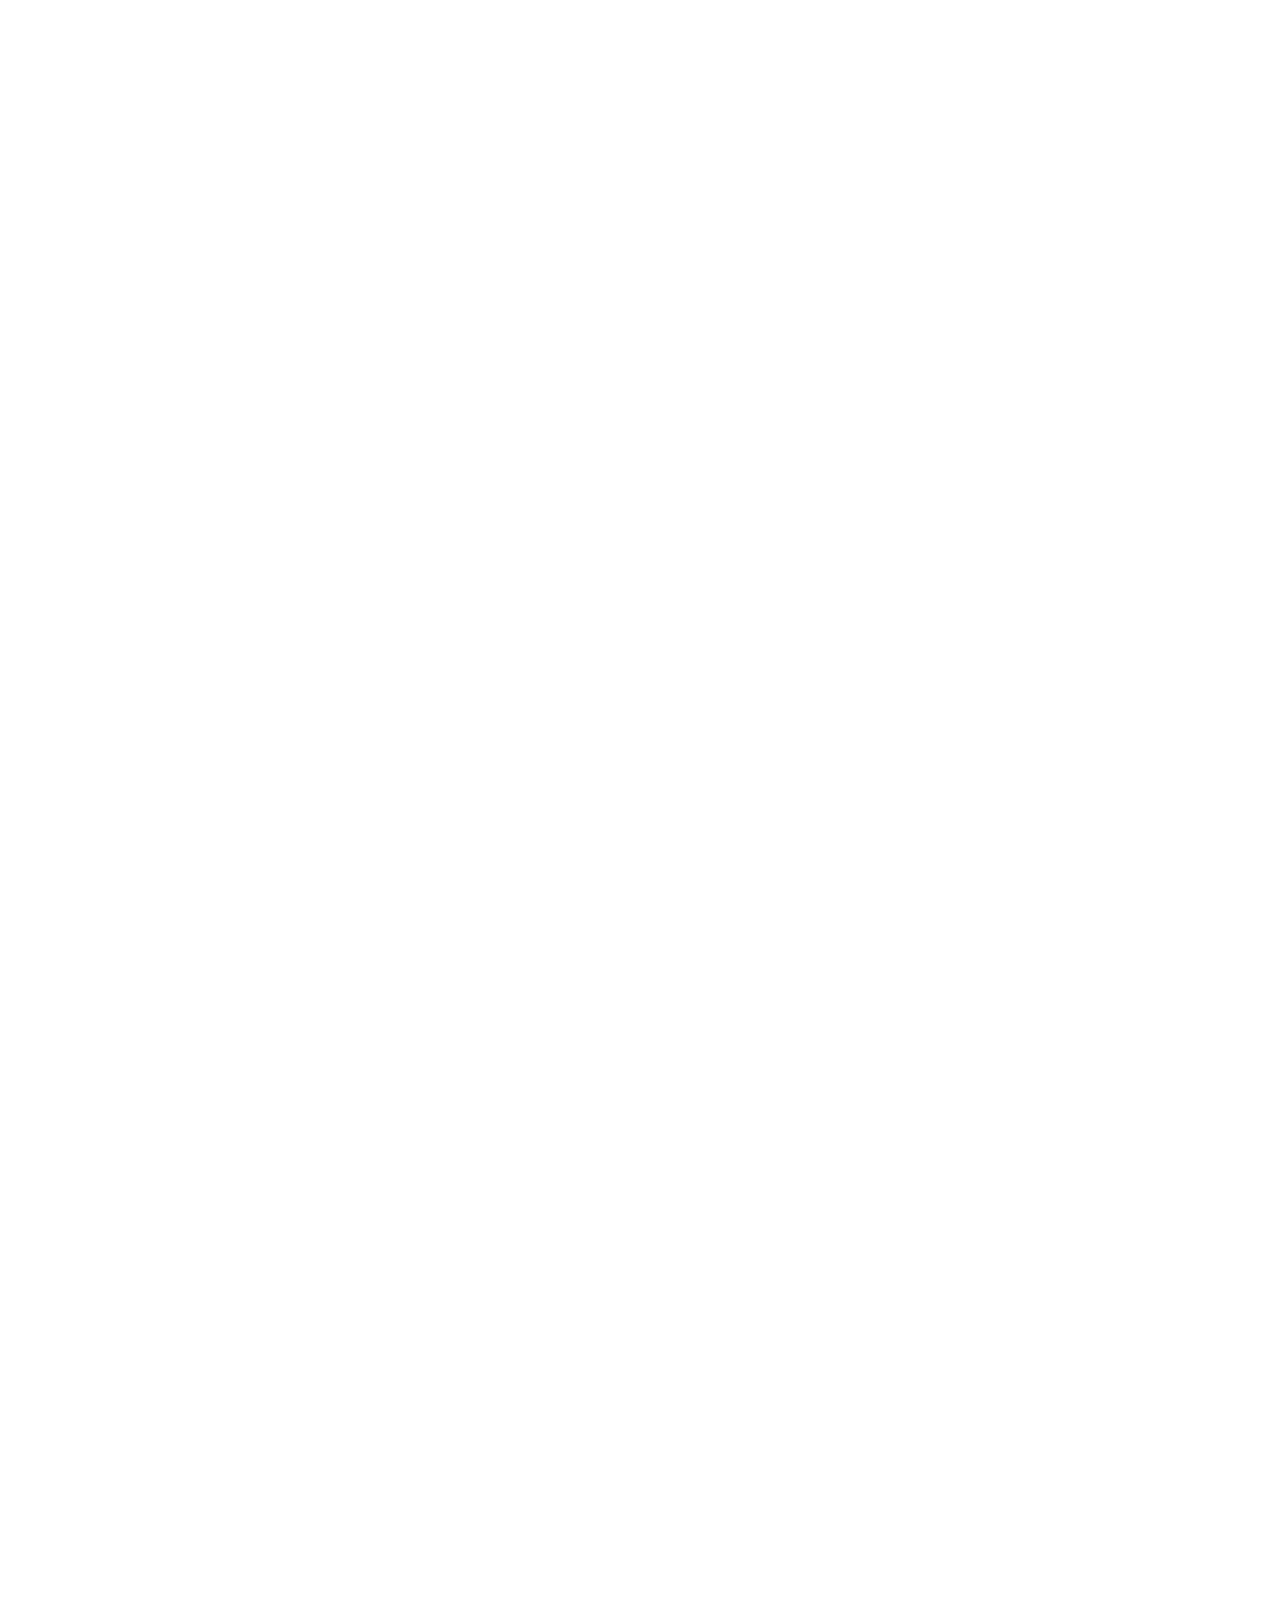
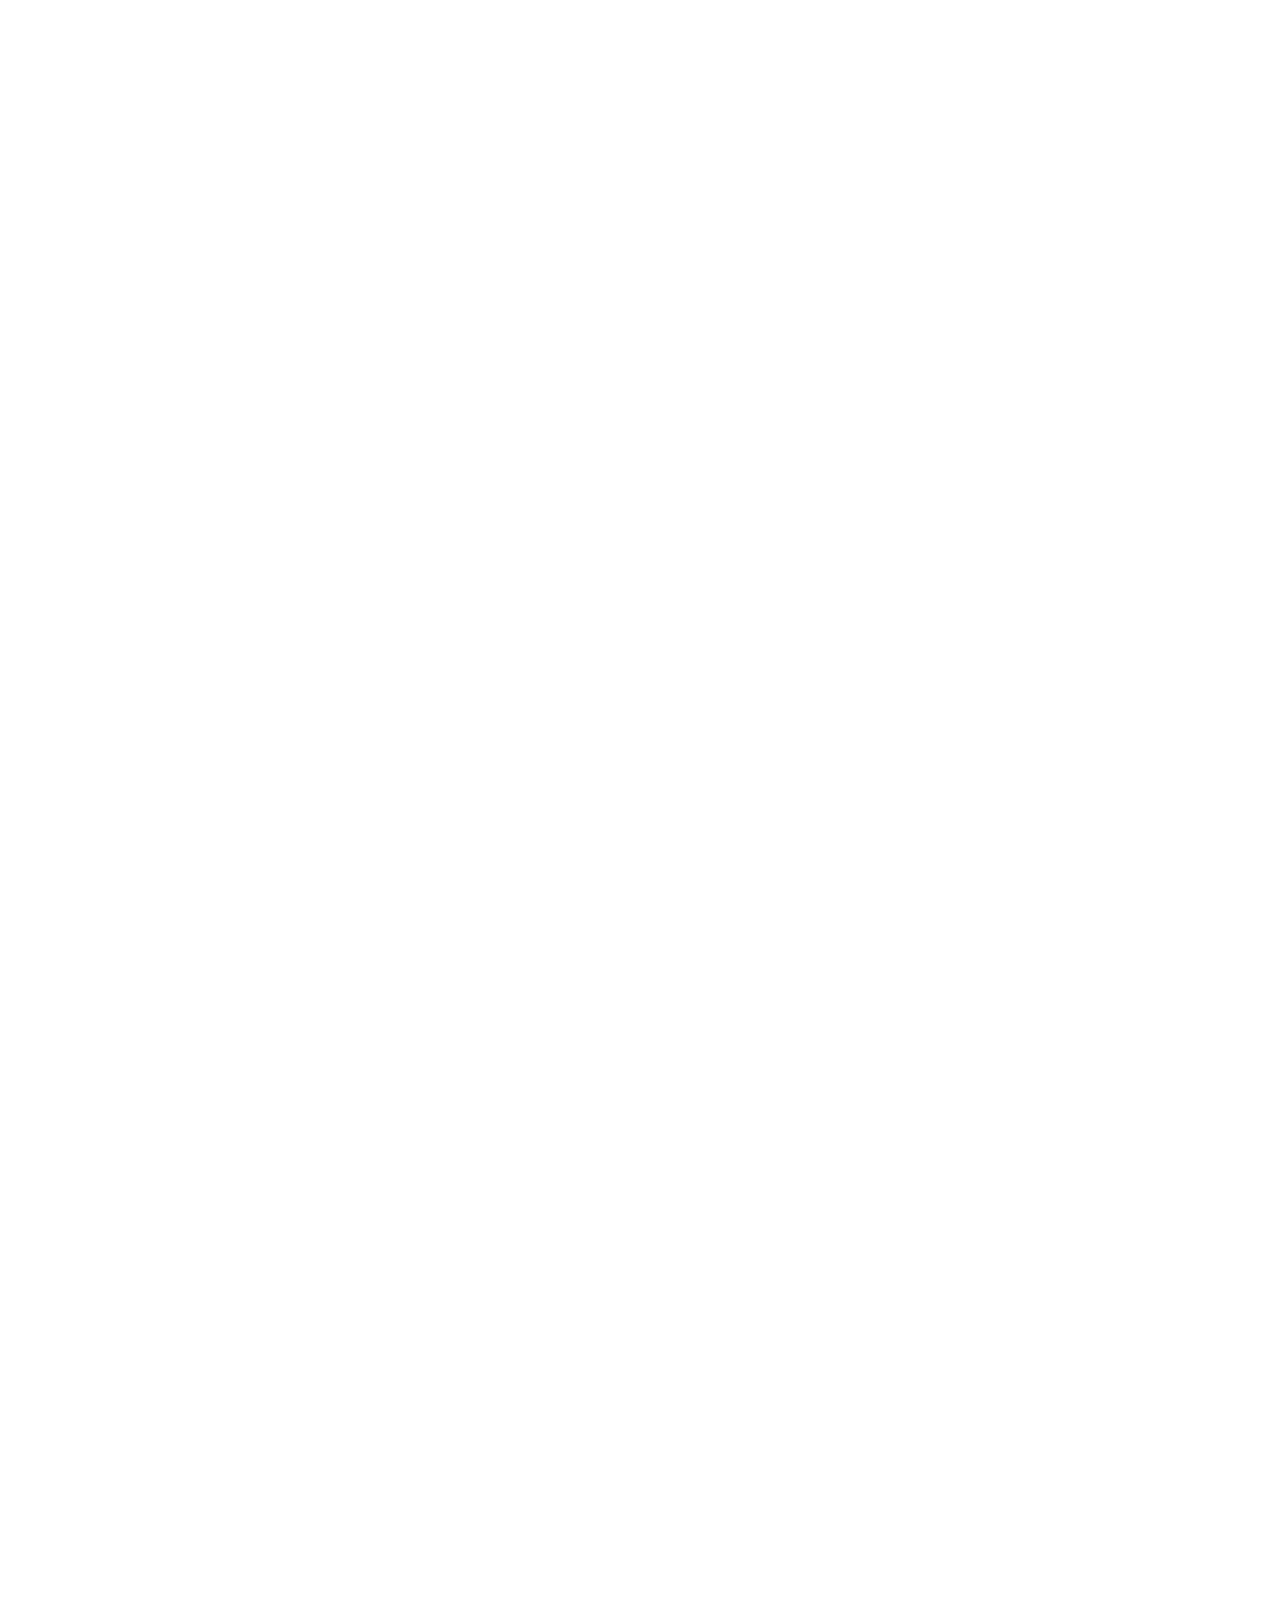
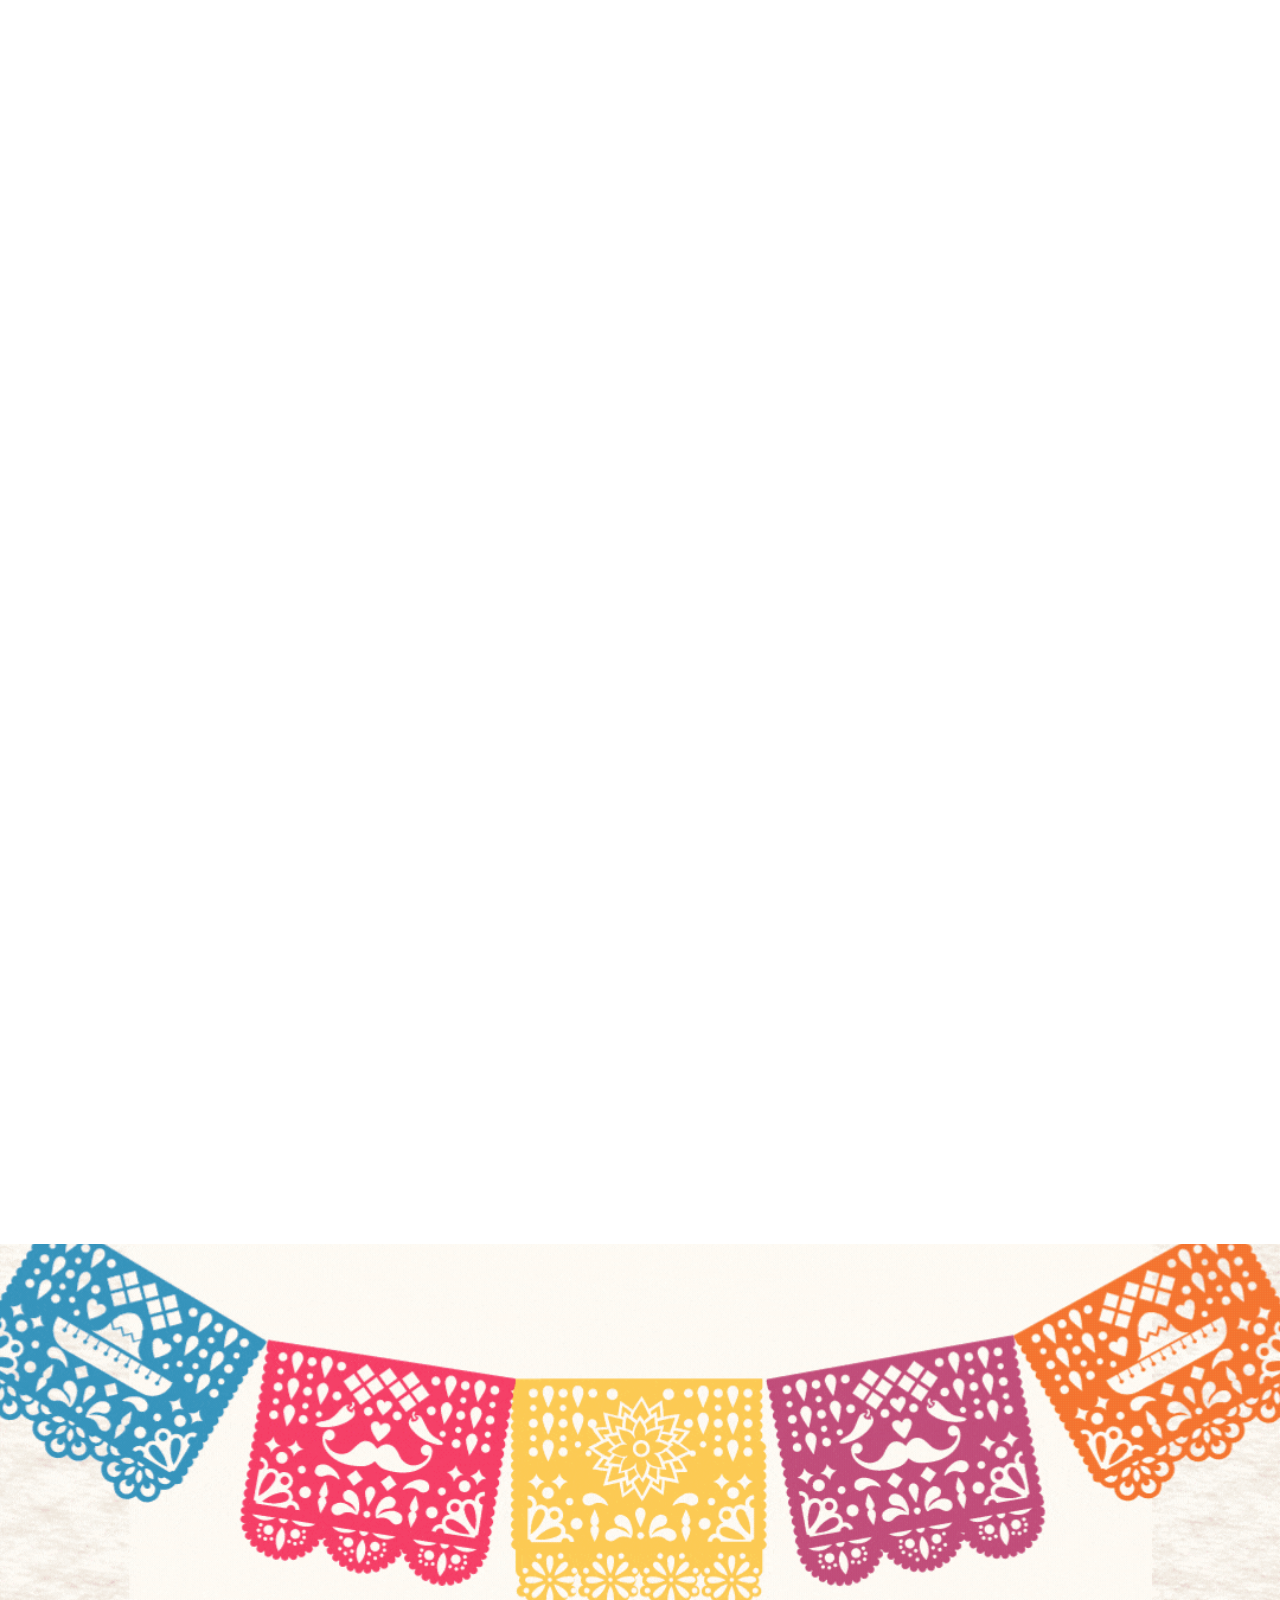
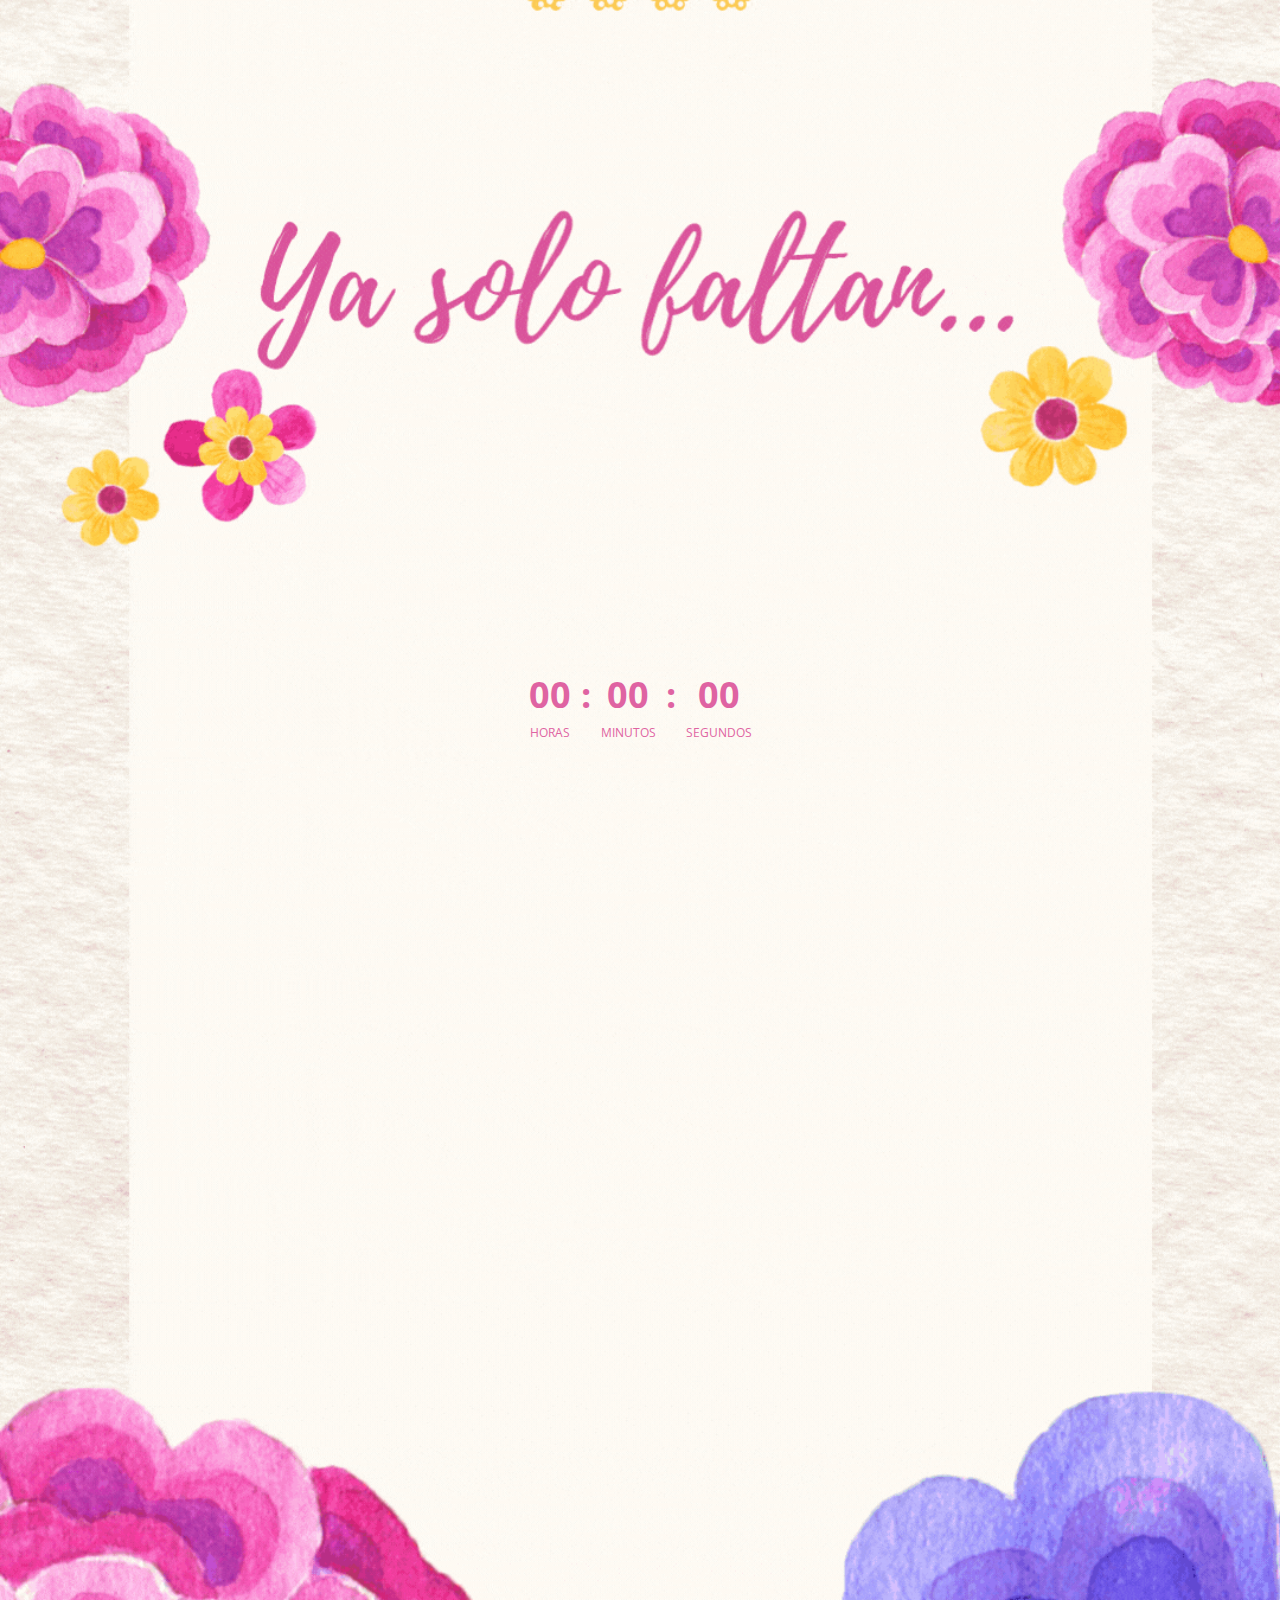
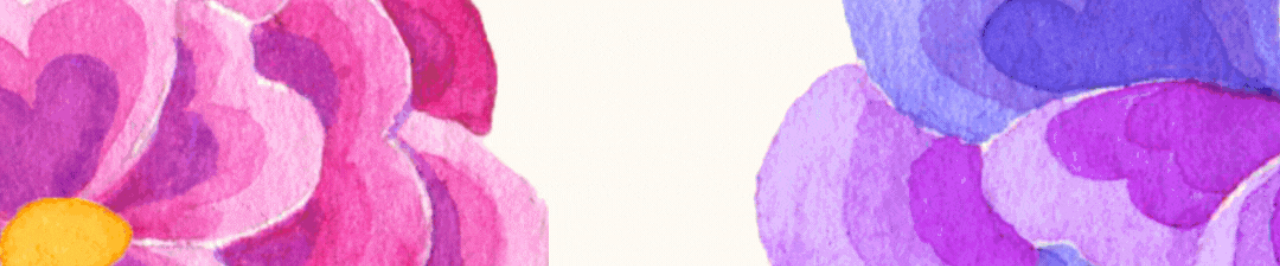
==== index.html @ 611b2f5b "Add files via upload" ====
<!DOCTYPE html>
<html style="font-size: 16px;" lang="es"><head>
    <meta name="viewport" content="width=device-width, initial-scale=1.0">
    <meta charset="utf-8">
    <meta name="keywords"
      content="¡Vamos a Celebrar!, ​Ya Solo Faltan..., ¡Acompáñanos a el día!, Te esperamos enNombre del salón, ¡No Faltes!​, Confirma tu asistencia">
    <meta name="description" content>
    <title>Invitación</title>
    <link rel="stylesheet" href="nicepage.css" media="screen">
    <link rel="stylesheet" href="Invitación.css" media="screen">
    <script class="u-script" type="text/javascript" src="jquery.js" defer></script>
    <script class="u-script" type="text/javascript" src="nicepage.js" defer></script>
    <meta name="generator" content="Nicepage 5.17.1, nicepage.com">

    <link id="u-theme-google-font" rel="stylesheet"
      href="https://fonts.googleapis.com/css?family=Roboto:100,100i,300,300i,400,400i,500,500i,700,700i,900,900i|Open+Sans:300,300i,400,400i,500,500i,600,600i,700,700i,800,800i">

    <script type="application/ld+json">{
		"@context": "http://schema.org",
		"@type": "Organization",
		"name": "Copia de Site5"
}</script>
    <meta name="theme-color" content="#3f62f1">
    <meta property="og:title" content="Invitación">
    <meta property="og:description" content>
    <meta property="og:type" content="website">
    <meta data-intl-tel-input-cdn-path="intlTelInput/"></head>
  <body data-home-page-title="Invitación"
    class="u-body u-xl-mode" data-lang="es">
    <section class="u-align-center u-clearfix u-image u-section-1" src
      data-image-width="1080" data-image-height="1920" id="sec-2cfc">
      <div class="u-clearfix u-sheet u-sheet-1"></div>
    </section>
    <section class="u-align-center u-clearfix u-image u-section-2" src
      data-image-width="1080" data-image-height="1920" id="carousel_fec0">
      <div class="u-clearfix u-sheet u-sheet-1"></div>
    </section>
    <section class="u-align-center u-clearfix u-image u-section-3" src
      data-image-width="1080" data-image-height="1920" id="sec-f8c3">
      <div class="u-clearfix u-sheet u-sheet-1">
        <div class="u-countdown u-countdown-1" data-timer-id="1c81"
          data-type="to-date" data-target-date="Sat, 23 Sep 2023 23:00:38 GMT"
          data-for="everyone" data-direction="down" data-time-left="750m"
          data-target-number="100"
          data-start-time="Mon Sep 11 2023 22:49:00 GMT-0600 (Hora estándar central (México))"
          data-frequency="1s" data-after-count="none"
          data-redirect-url="https://">
          <div class="u-countdown-wrapper u-spacing-20">
            <div
              class="u-countdown-item u-countdown-years u-hidden u-spacing-10">
              <div class="u-countdown-counter u-countdown-counter-1"><div
                  class="u-countdown-number u-text-custom-color-54">0</div><div
                  class="u-countdown-number u-hidden u-text-custom-color-54">0</div></div>
              <div
                class="u-countdown-label u-text-custom-color-54 u-countdown-label-1">Years</div>
            </div>
            <div
              class="u-countdown-separator u-hidden u-text-custom-color-54 u-countdown-separator-1">:</div>
            <div class="u-countdown-days u-countdown-item u-spacing-10">
              <div class="u-countdown-counter u-countdown-counter-2"><div
                  class="u-countdown-number u-text-custom-color-54">1</div><div
                  class="u-countdown-number u-text-custom-color-54">1</div><div
                  class="u-countdown-number u-hidden u-text-custom-color-54">0</div></div>
              <div
                class="u-countdown-label u-text-custom-color-54 u-countdown-label-2">DÍAS</div>
            </div>
            <div
              class="u-countdown-separator u-text-custom-color-54 u-countdown-separator-2">:</div>
            <div class="u-countdown-hours u-countdown-item u-spacing-10">
              <div class="u-countdown-counter u-countdown-counter-3"><div
                  class="u-countdown-number u-text-custom-color-54">1</div><div
                  class="u-countdown-number u-text-custom-color-54">7</div></div>
              <div
                class="u-countdown-label u-text-custom-color-54 u-countdown-label-3">Horas</div>
            </div>
            <div
              class="u-countdown-separator u-text-custom-color-54 u-countdown-separator-3">:</div>
            <div class="u-countdown-item u-countdown-minutes u-spacing-10">
              <div class="u-countdown-counter u-countdown-counter-4"><div
                  class="u-countdown-number u-text-custom-color-54">5</div><div
                  class="u-countdown-number u-text-custom-color-54">1</div></div>
              <div
                class="u-countdown-label u-text-custom-color-54 u-countdown-label-4">Minutos</div>
            </div>
            <div
              class="u-countdown-separator u-text-custom-color-54 u-countdown-separator-4">:</div>
            <div class="u-countdown-item u-countdown-seconds u-spacing-10">
              <div class="u-countdown-counter u-countdown-counter-5"><div
                  class="u-countdown-number u-text-custom-color-54">2</div><div
                  class="u-countdown-number u-text-custom-color-54">3</div></div>
              <div
                class="u-countdown-label u-text-custom-color-54 u-countdown-label-5">Segundos</div>
            </div>
            <div
              class="u-countdown-separator u-hidden u-text-custom-color-54 u-countdown-separator-5">:</div>
            <div
              class="u-countdown-item u-countdown-numbers u-hidden u-spacing-10">
              <div class="u-countdown-counter u-countdown-counter-6"><div
                  class="u-countdown-number u-text-custom-color-54">0</div><div
                  class="u-countdown-number u-text-custom-color-54">0</div></div>
              <div
                class="u-countdown-label u-text-custom-color-54 u-countdown-label-6">Items</div>
            </div>
          </div>
          <div class="u-countdown-message u-hidden">
            <p>Sorry, the time is up.</p>
          </div>
        </div>
      </div>
    </section>
<!--  
    <section class="u-align-center u-clearfix u-image u-section-4" src
      data-image-width="1080" data-image-height="1920" id="sec-a9e6">
      <div class="u-clearfix u-sheet u-sheet-1">
        <a
          href=" https://api.whatsapp.com/send?phone=+526144645091&amp;text=%C2%A1Hola%21+Muchas+gracias+por+la+invitaci%C3%B3n%2C+ah%C3%AD+estaremos%21%21+%F0%9F%A5%B3"
          class="u-border-none u-btn u-btn-round u-button-style u-custom-color-54 u-hover-custom-color-55 u-radius-3 u-text-body-alt-color u-text-hover-white u-btn-1"><span
            class="u-icon u-icon-1"><svg class="u-svg-content"
              viewBox="0 0 54.757 54.757" x="0px" y="0px"
              style="width: 1em; height: 1em;"><path
                d="M40.94,5.617C37.318,1.995,32.502,0,27.38,0c-5.123,0-9.938,1.995-13.56,5.617c-6.703,6.702-7.536,19.312-1.804,26.952
	L27.38,54.757L42.721,32.6C48.476,24.929,47.643,12.319,40.94,5.617z M27.557,26c-3.859,0-7-3.141-7-7s3.141-7,7-7s7,3.141,7,7
	S31.416,26,27.557,26z"></path></svg></span>&nbsp;VER UBICACIÓN
        </a>
      </div>
    </section>
    <section class="u-align-center u-clearfix u-image u-section-5" src
      data-image-width="1080" data-image-height="1920" id="sec-a5bd">
      <div class="u-clearfix u-sheet u-sheet-1">
        <a
          href=" https://api.whatsapp.com/send?phone=+526144645091&amp;text=%C2%A1Hola%21+Muchas+gracias+por+la+invitaci%C3%B3n%2C+ah%C3%AD+estaremos%21%21+%F0%9F%A5%B3"
          class="u-border-none u-btn u-btn-round u-button-style u-custom-color-54 u-hover-custom-color-55 u-radius-3 u-text-body-alt-color u-text-hover-white u-btn-1"><span
            class="u-file-icon u-icon u-text-white u-icon-1"><img
              src="images/1384095-eb0034c5.png" alt></span>CONFIRMAR ASISTENCIA
        </a>
      </div>
    </section>

   -->

  </body></html>
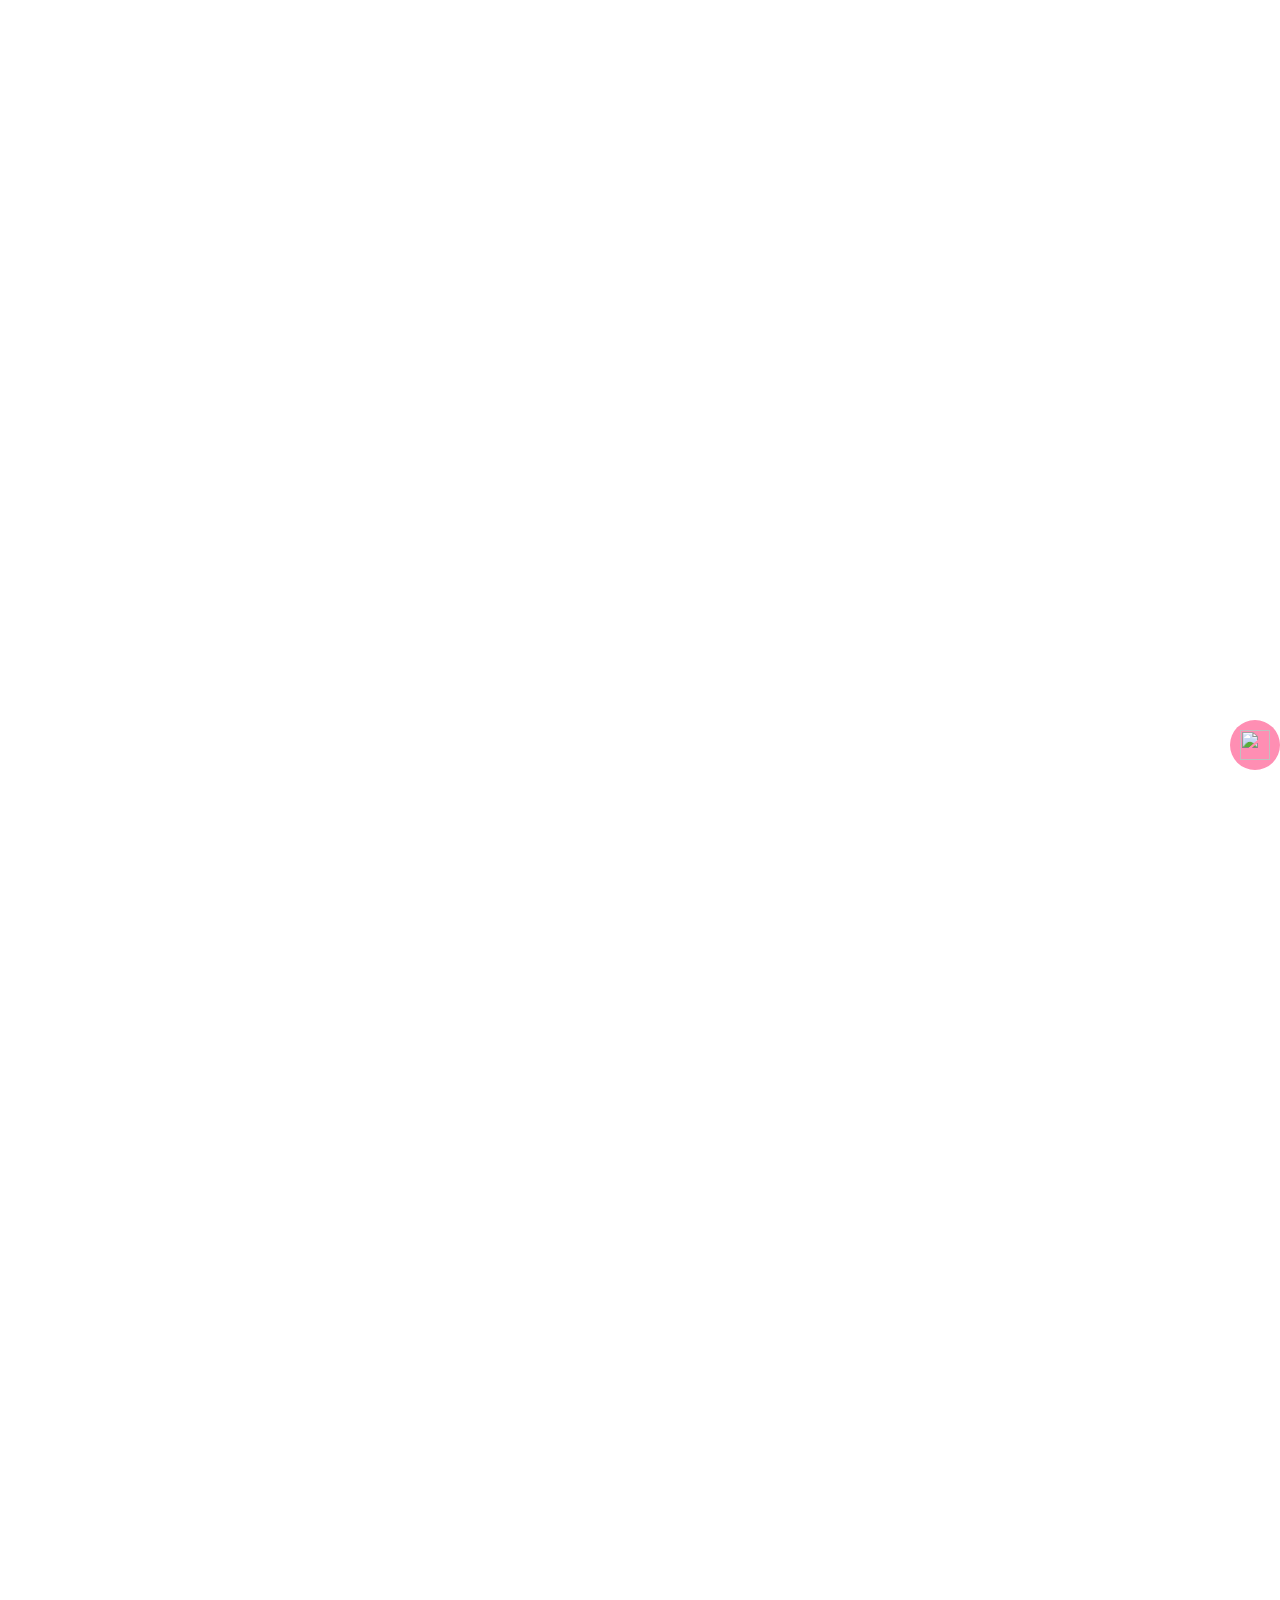
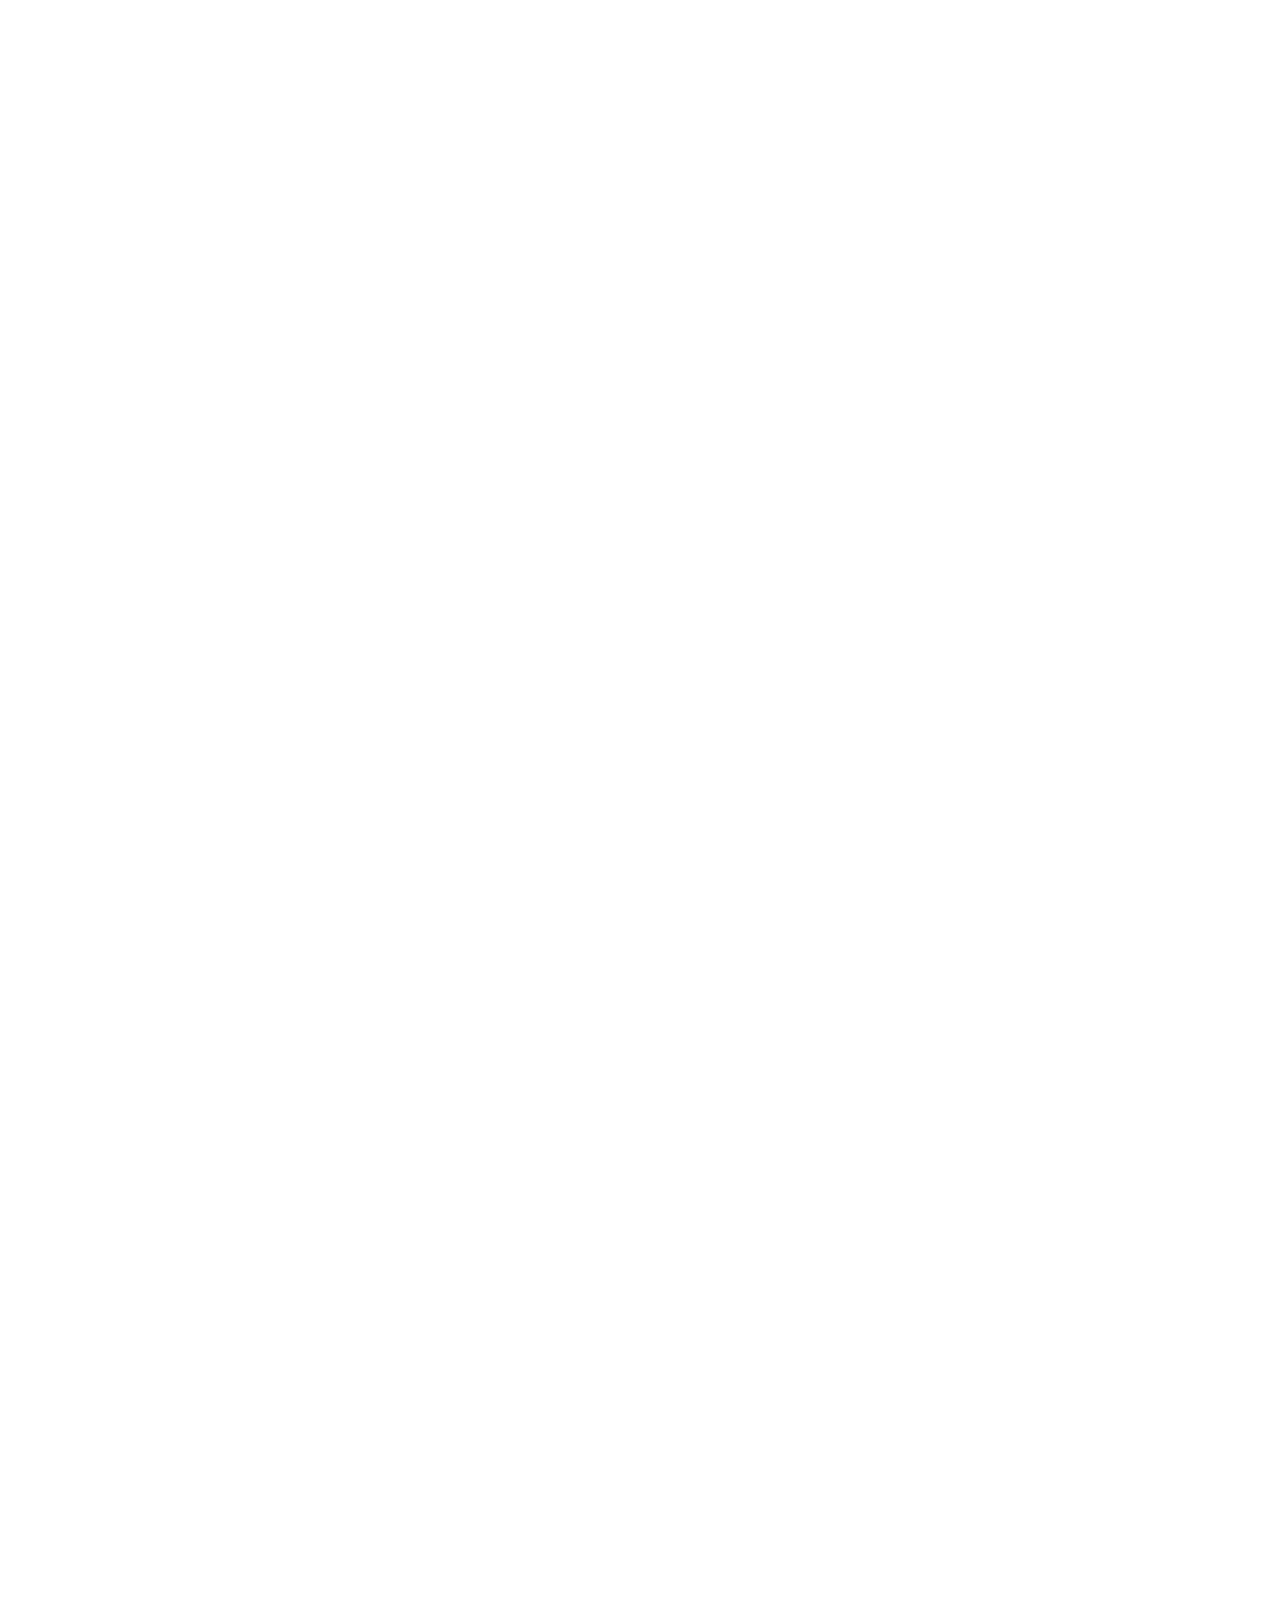
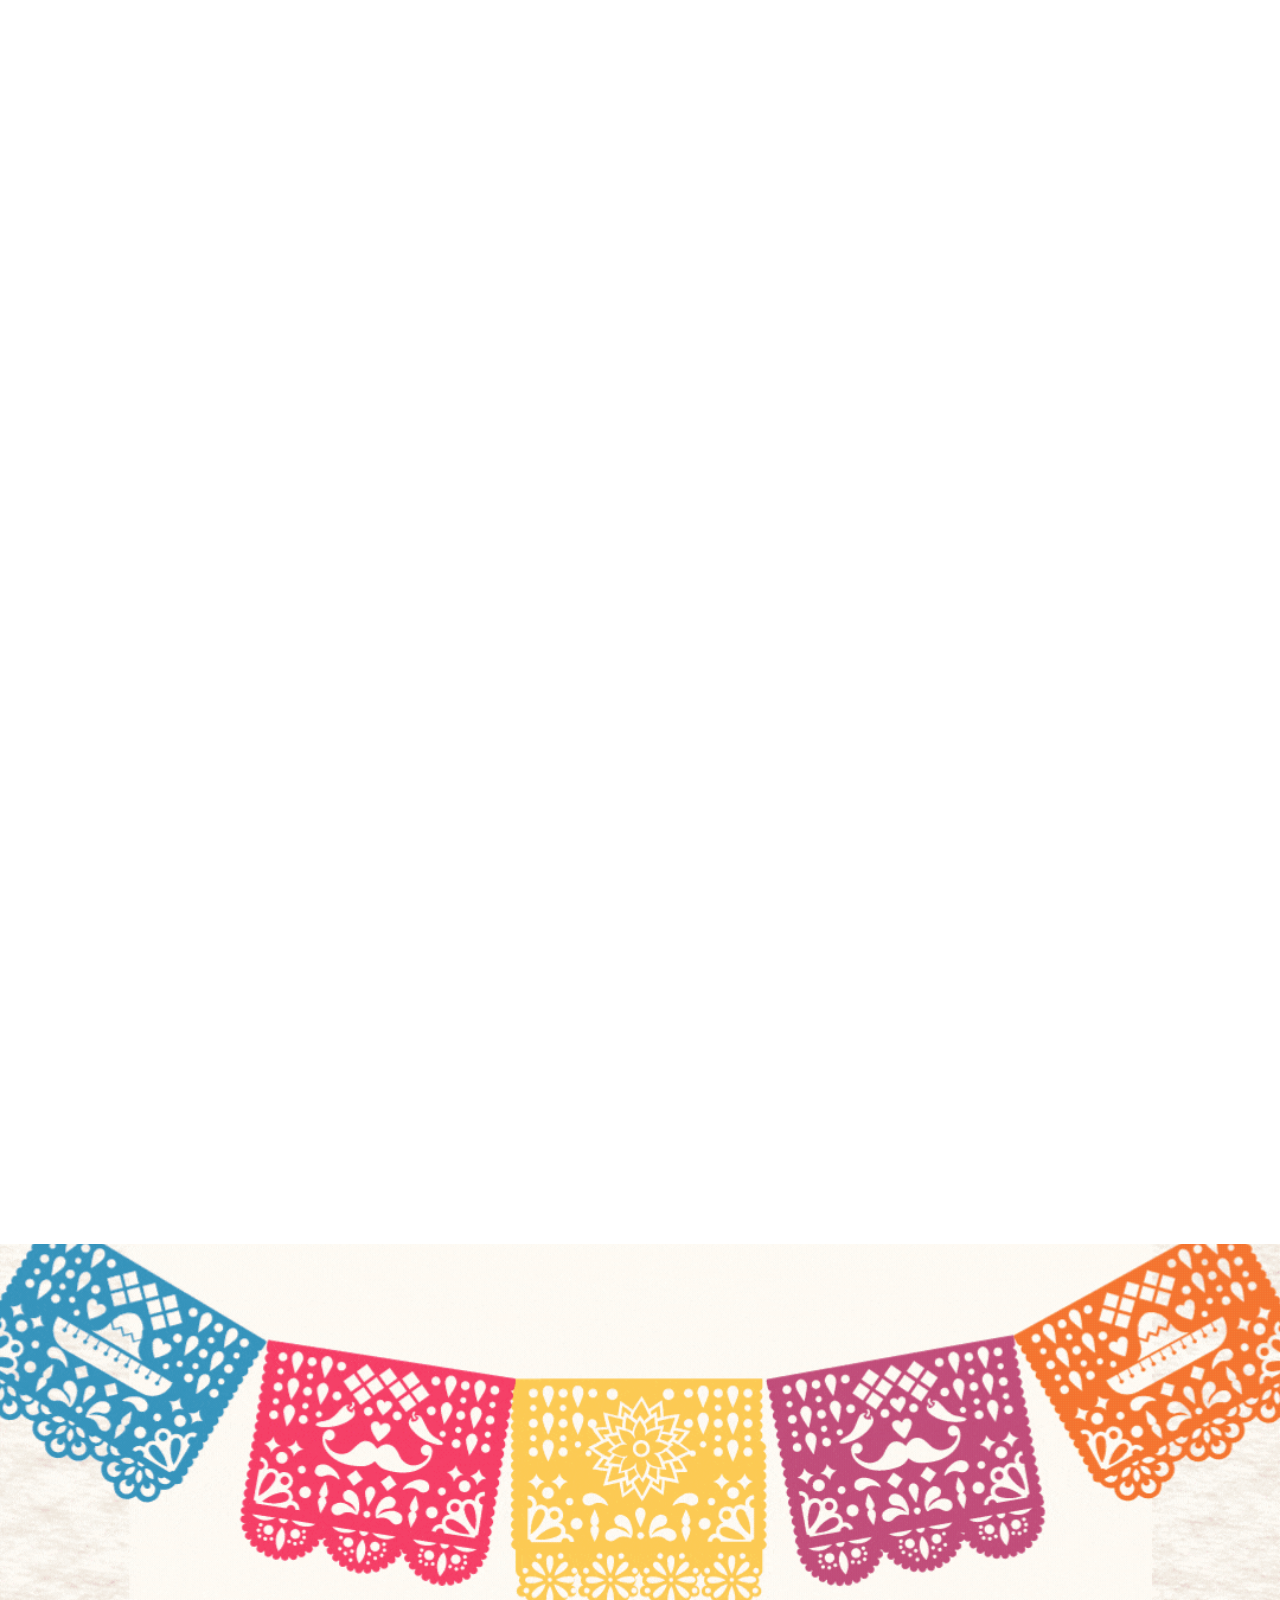
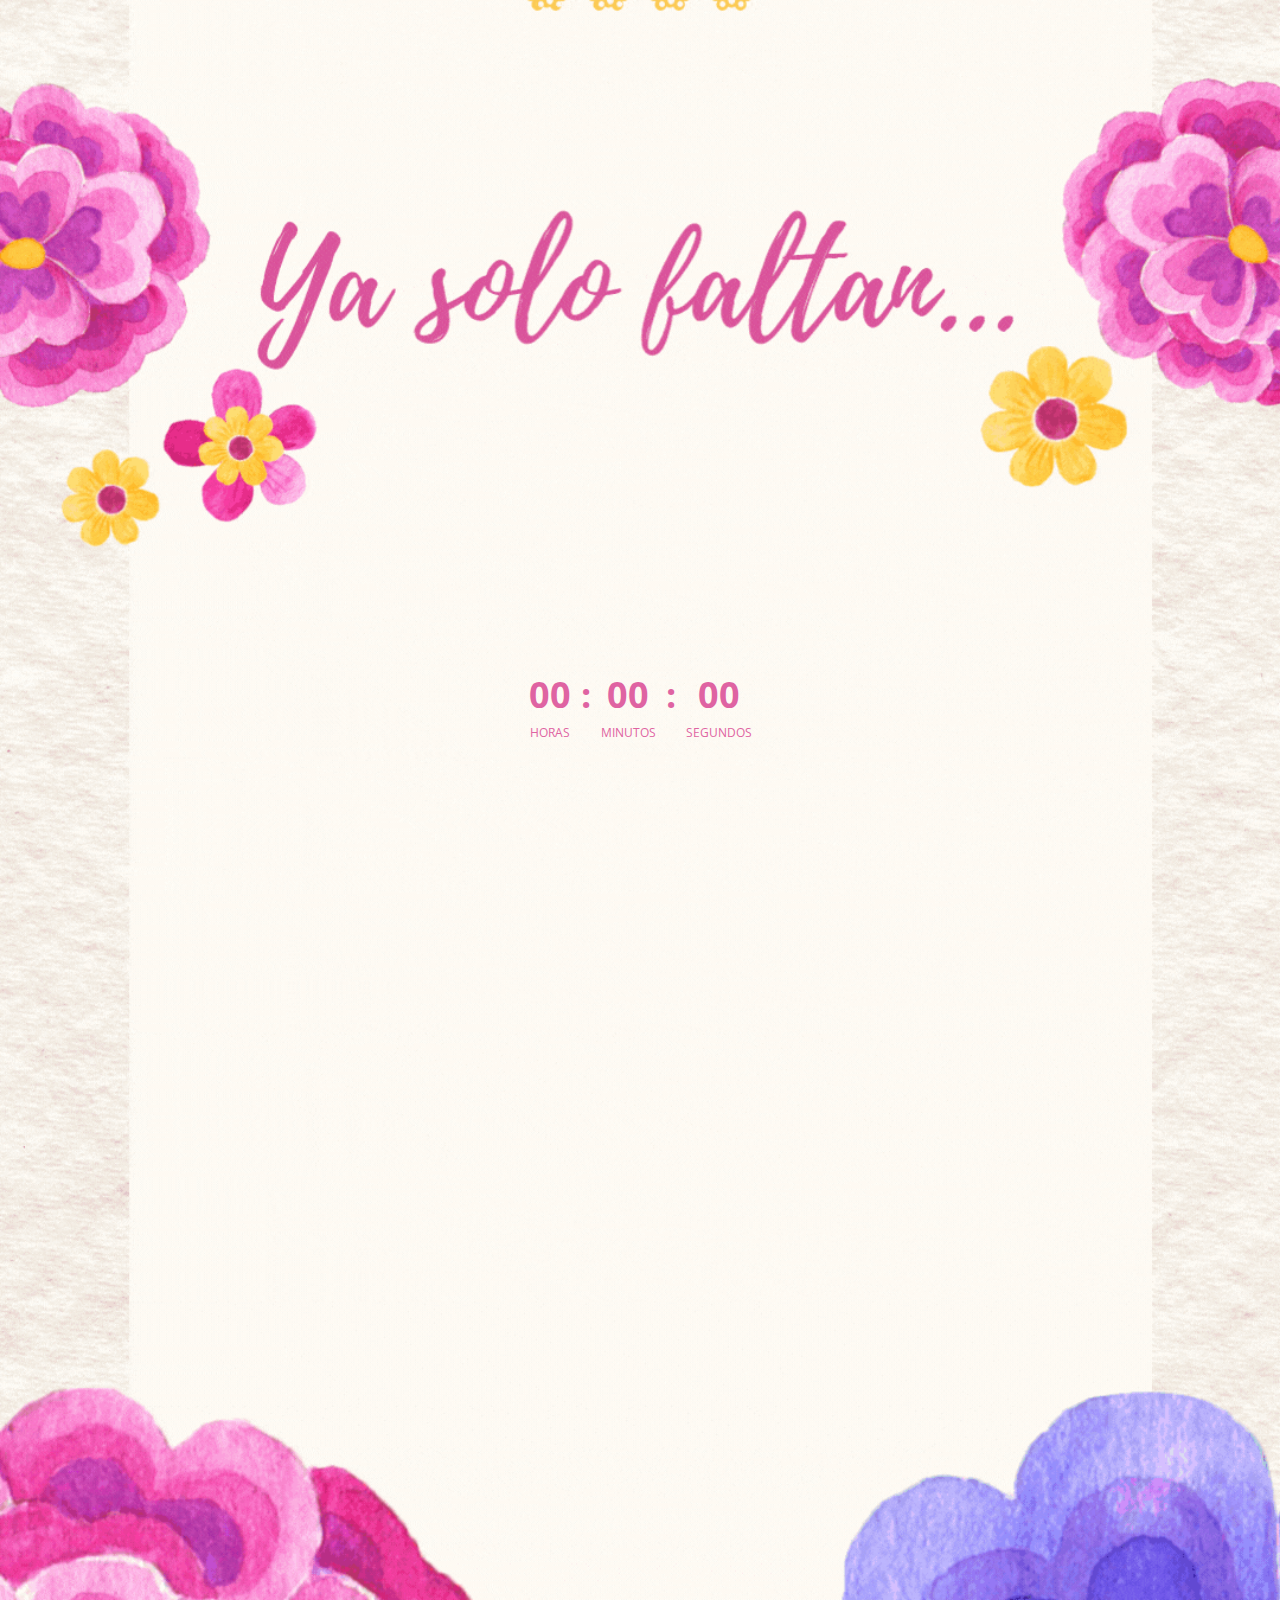
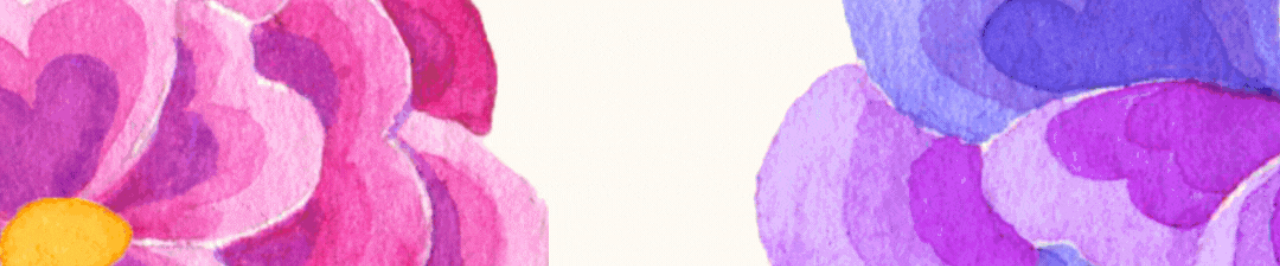
==== commit 1a63ce93: "Update index.html" ====
--- a/index.html
+++ b/index.html
@@ -10,6 +10,13 @@
     <link rel="stylesheet" href="Invitación.css" media="screen">
     <script class="u-script" type="text/javascript" src="jquery.js" defer></script>
     <script class="u-script" type="text/javascript" src="nicepage.js" defer></script>
+
+	
+    <script type="text/javascript" src="audio.js" defer></script>
+
+    <link rel="stylesheet" href="audio.css" media="screen">
+
+	
     <meta name="generator" content="Nicepage 5.17.1, nicepage.com">
 
     <link id="u-theme-google-font" rel="stylesheet"
@@ -35,6 +42,17 @@
       data-image-width="1080" data-image-height="1920" id="carousel_fec0">
       <div class="u-clearfix u-sheet u-sheet-1"></div>
     </section>
+
+	   <div id="boton" class="icon-social">
+      <audio id="MusicaFondo"> </audio>
+
+      <a onclick="MusicaFondo()" class="float">
+        <img class="imgButton" async
+          src="images/651717-e0c2c127.png" alt="">
+      </a>
+    </div>
+
+	  
     <section class="u-align-center u-clearfix u-image u-section-3" src
       data-image-width="1080" data-image-height="1920" id="sec-f8c3">
       <div class="u-clearfix u-sheet u-sheet-1">
@@ -138,4 +156,4 @@
 
    -->
 
-  </body></html>+  </body></html>
--- a/audio.css
+++ b/audio.css
@@ -0,0 +1,26 @@
+.float {
+    position: fixed;
+    width: 50px;
+    height: 50px;
+    bottom: 130px;
+    right: 00px;
+    background-color: #FF8EB3;
+    color: #FFF;
+    border-radius: 50px;
+    text-align: center;
+    z-index: 100;
+    margin: 0;
+}
+
+.imgButton {
+    width: 30px;
+    height: 30px;
+    /* centrar vertical y horizontalmente */
+    position: absolute;
+    top: 50%;
+    left: 50%;
+    margin: -15px 0 0 -15px;}
+
+.my-float {
+    margin-top: 22px;
+}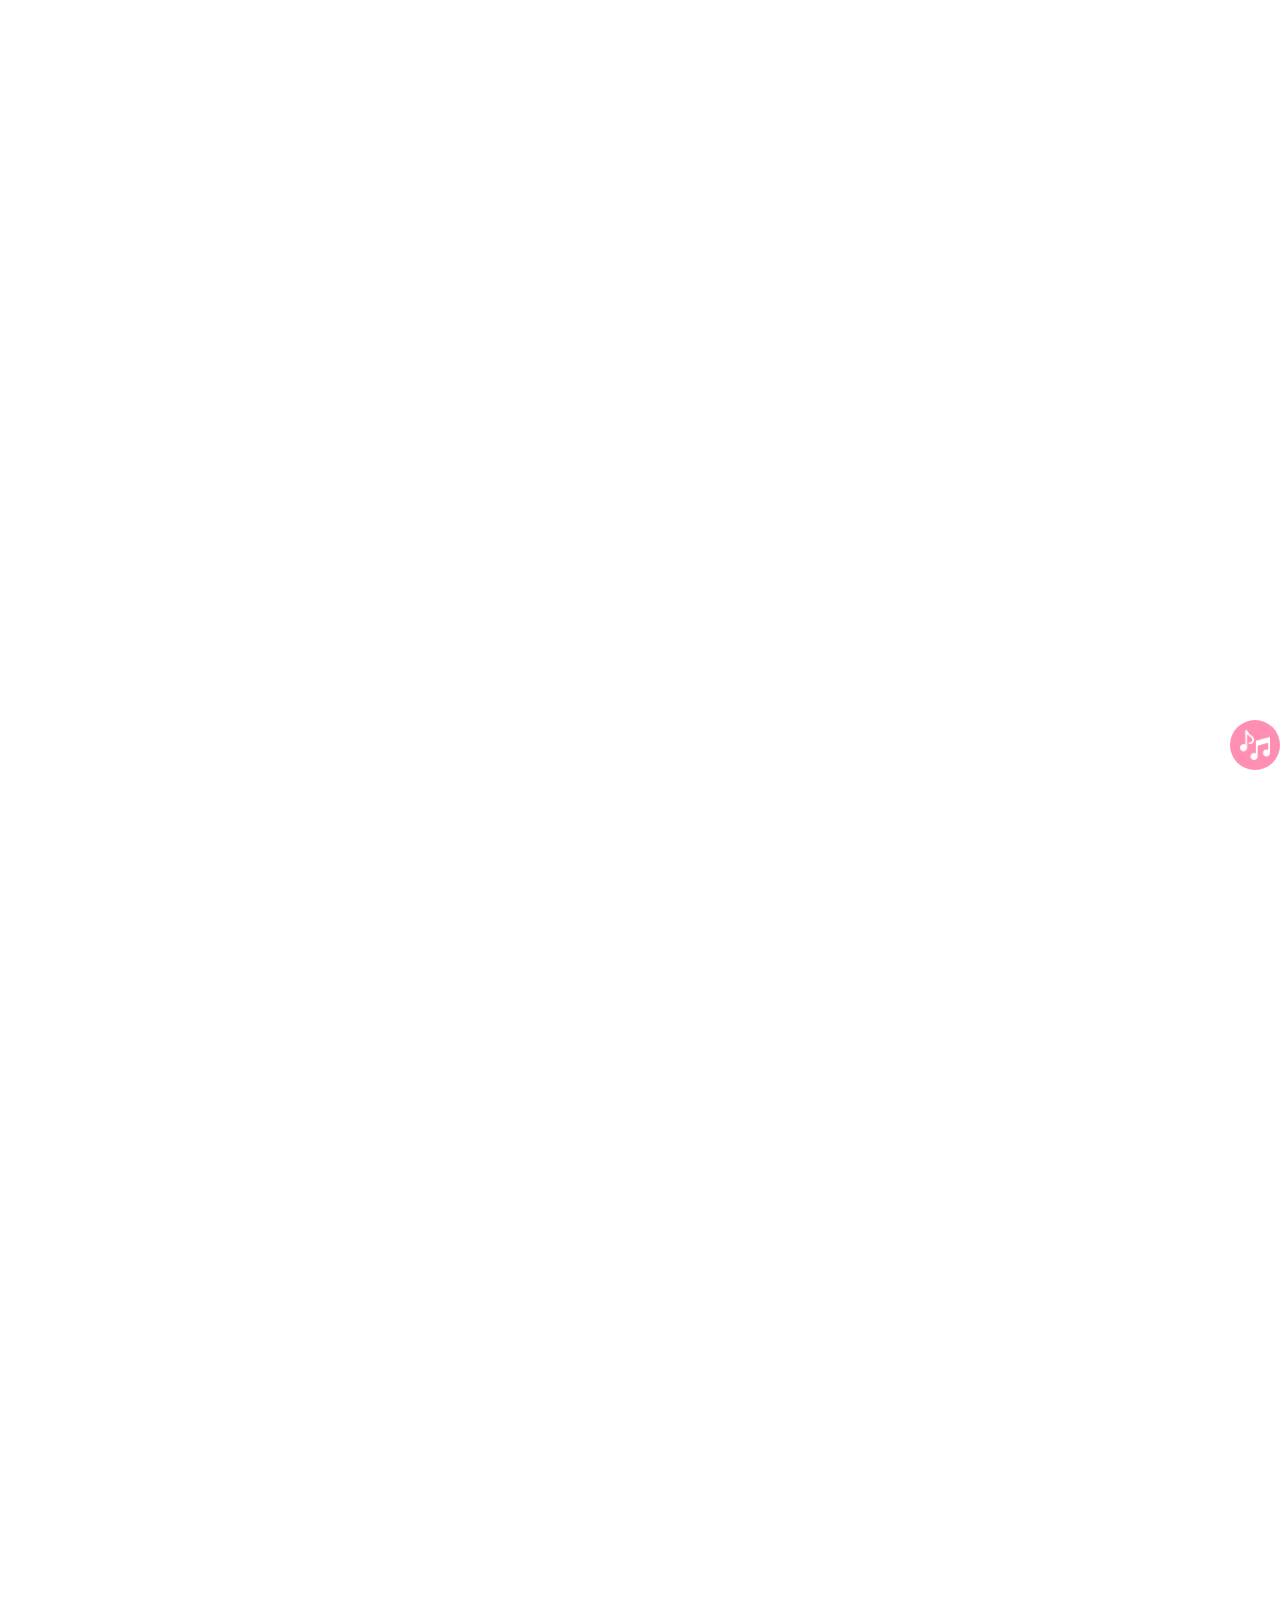
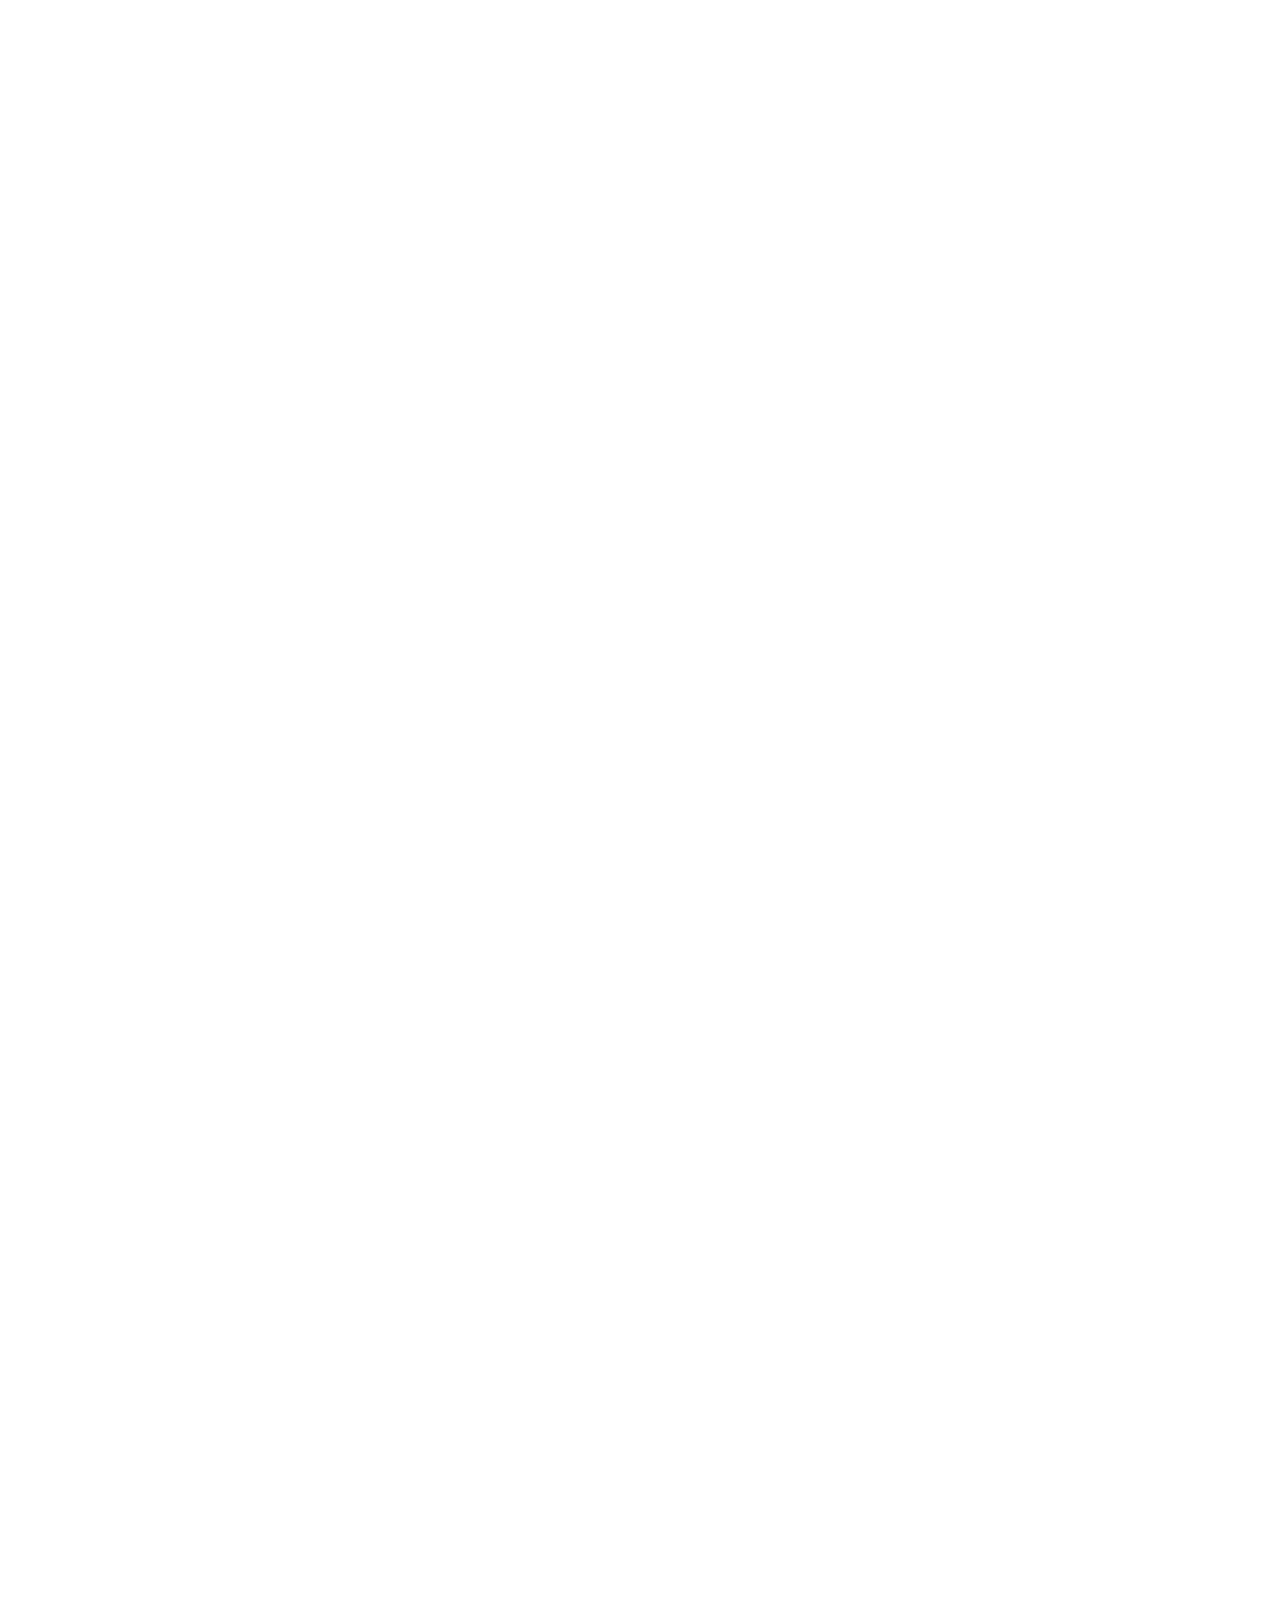
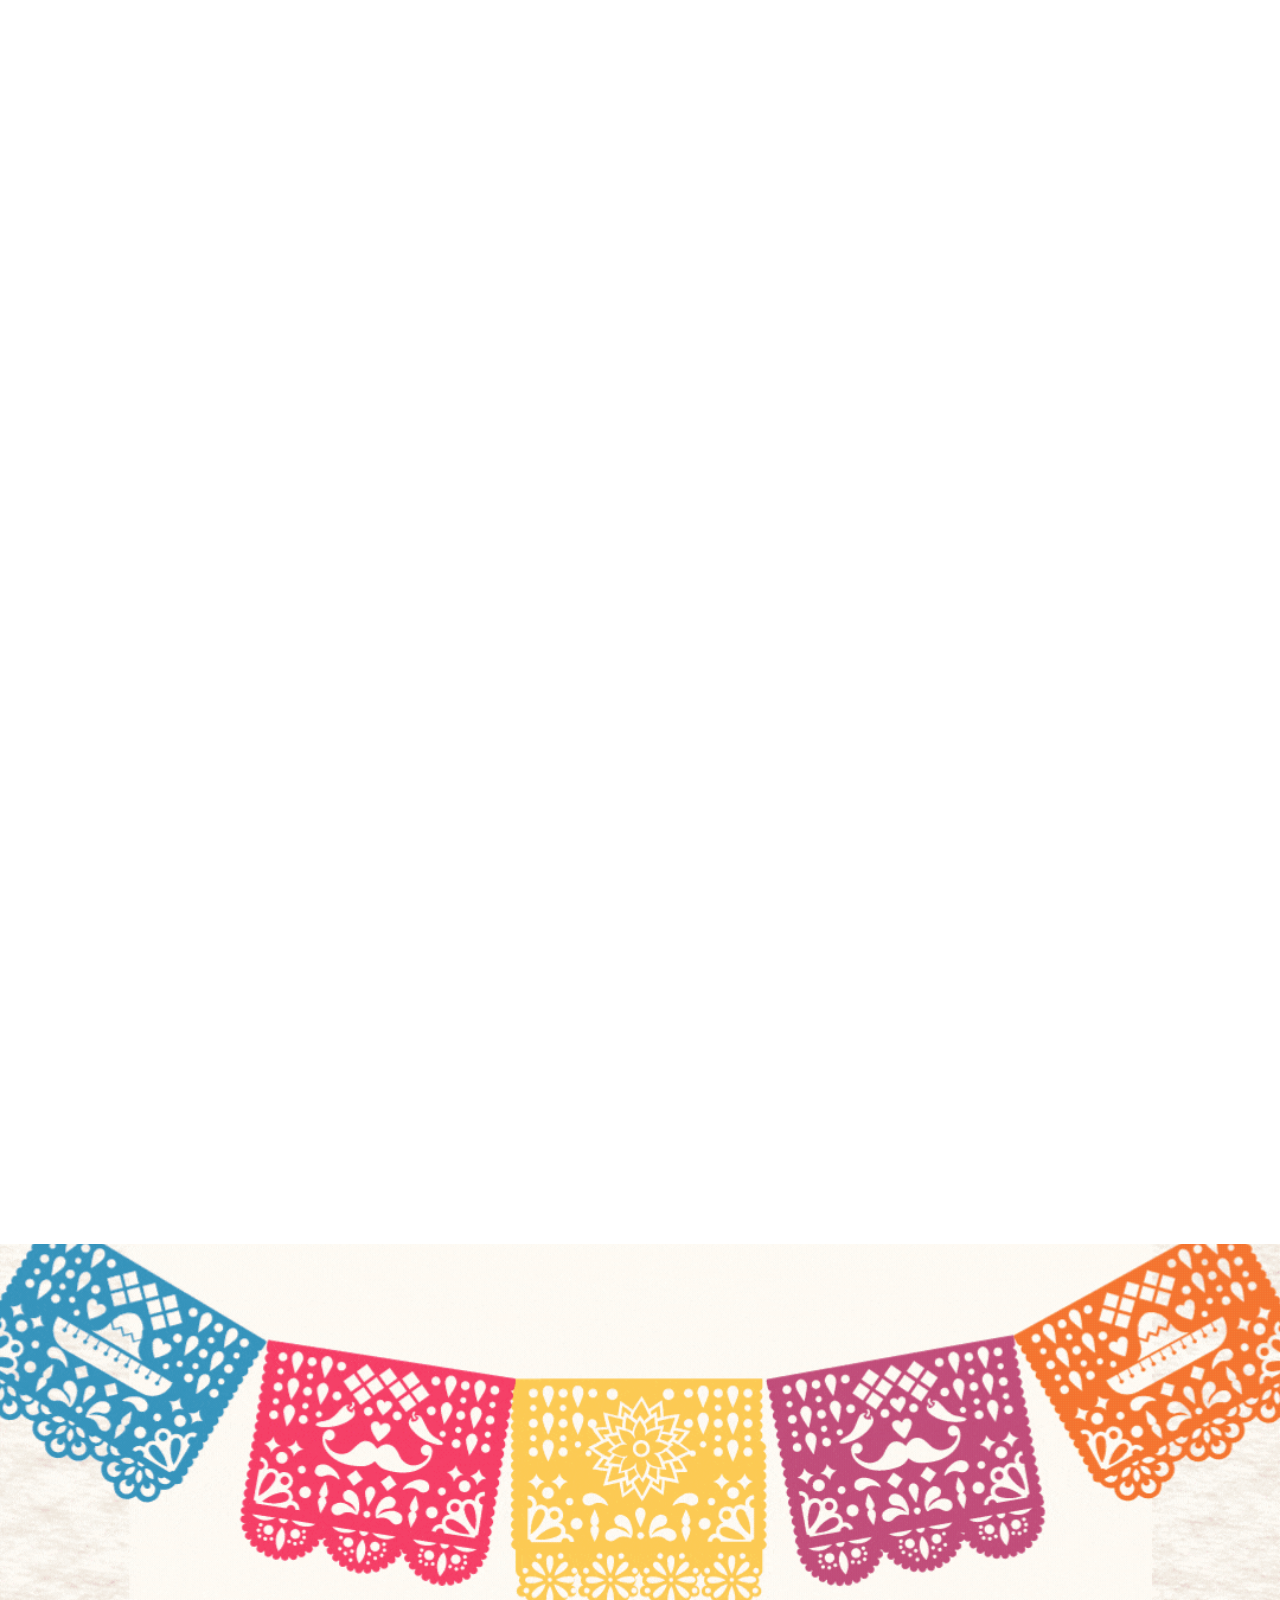
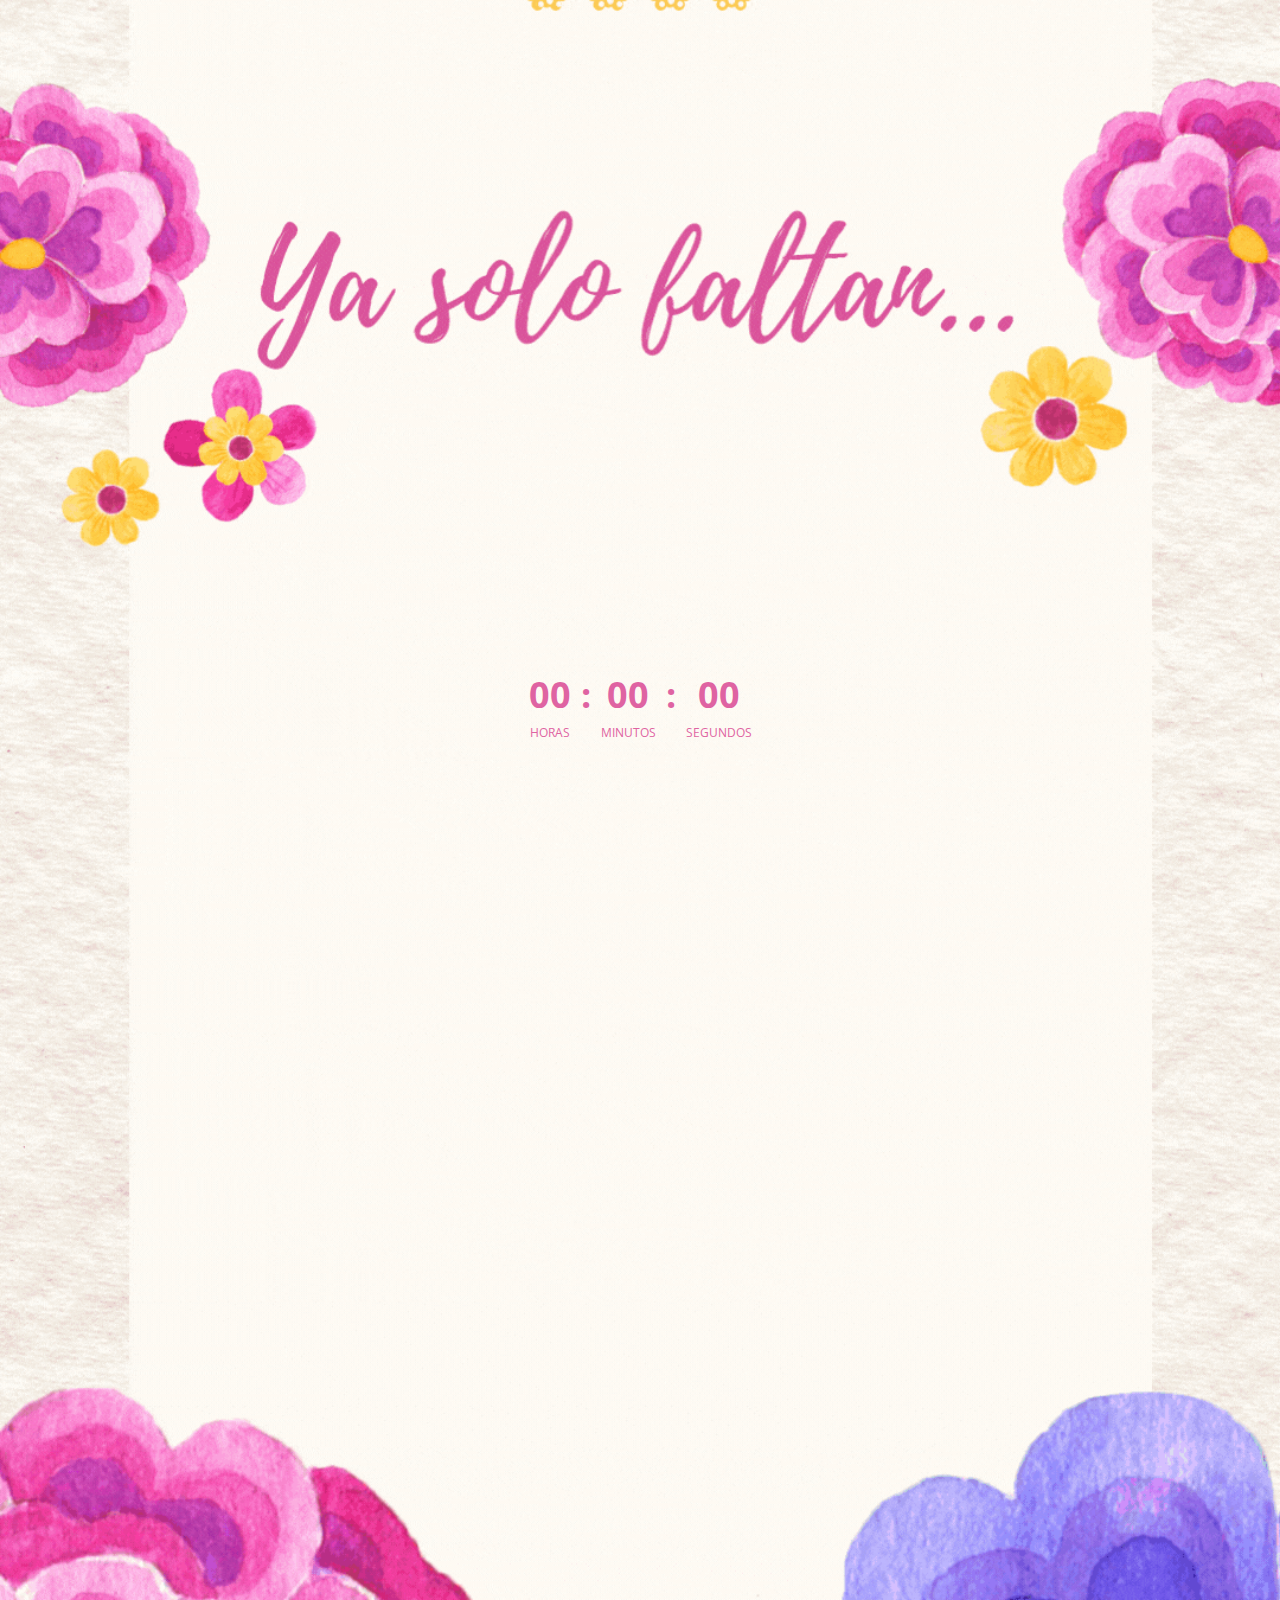
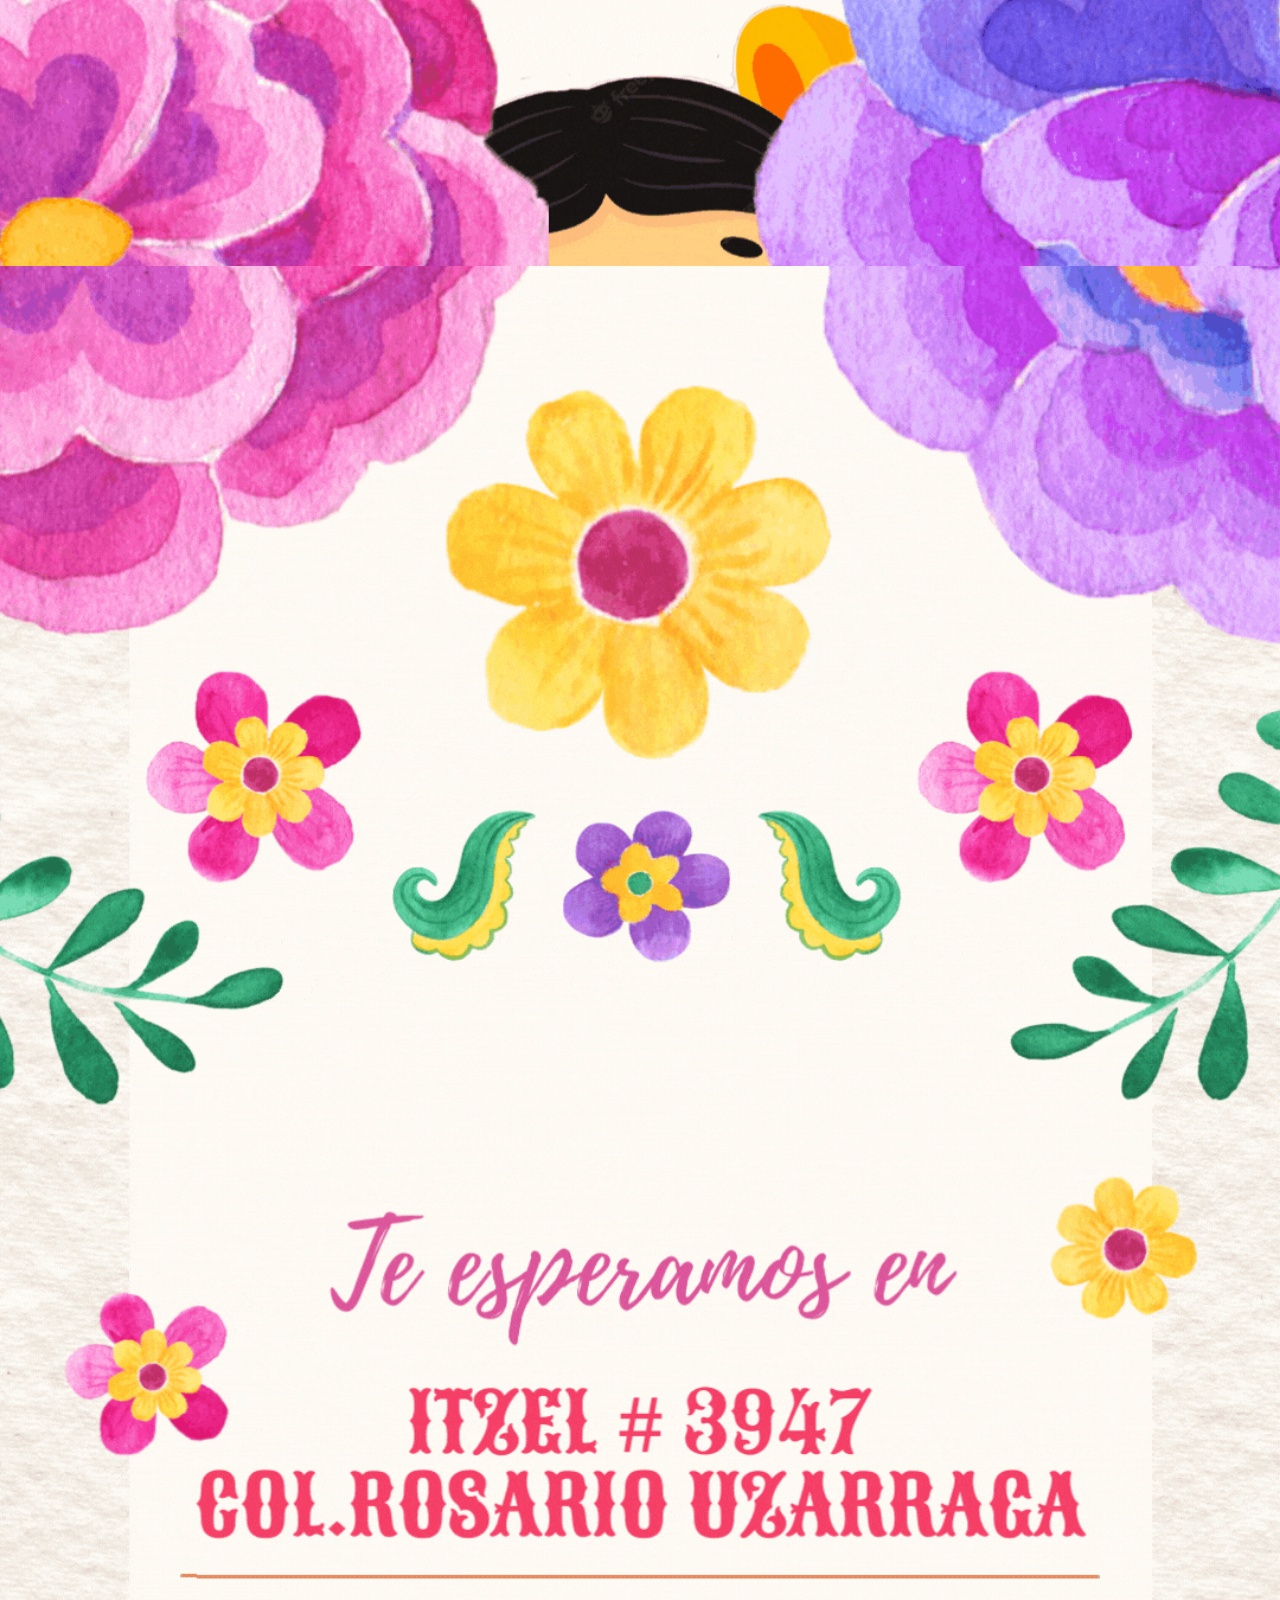
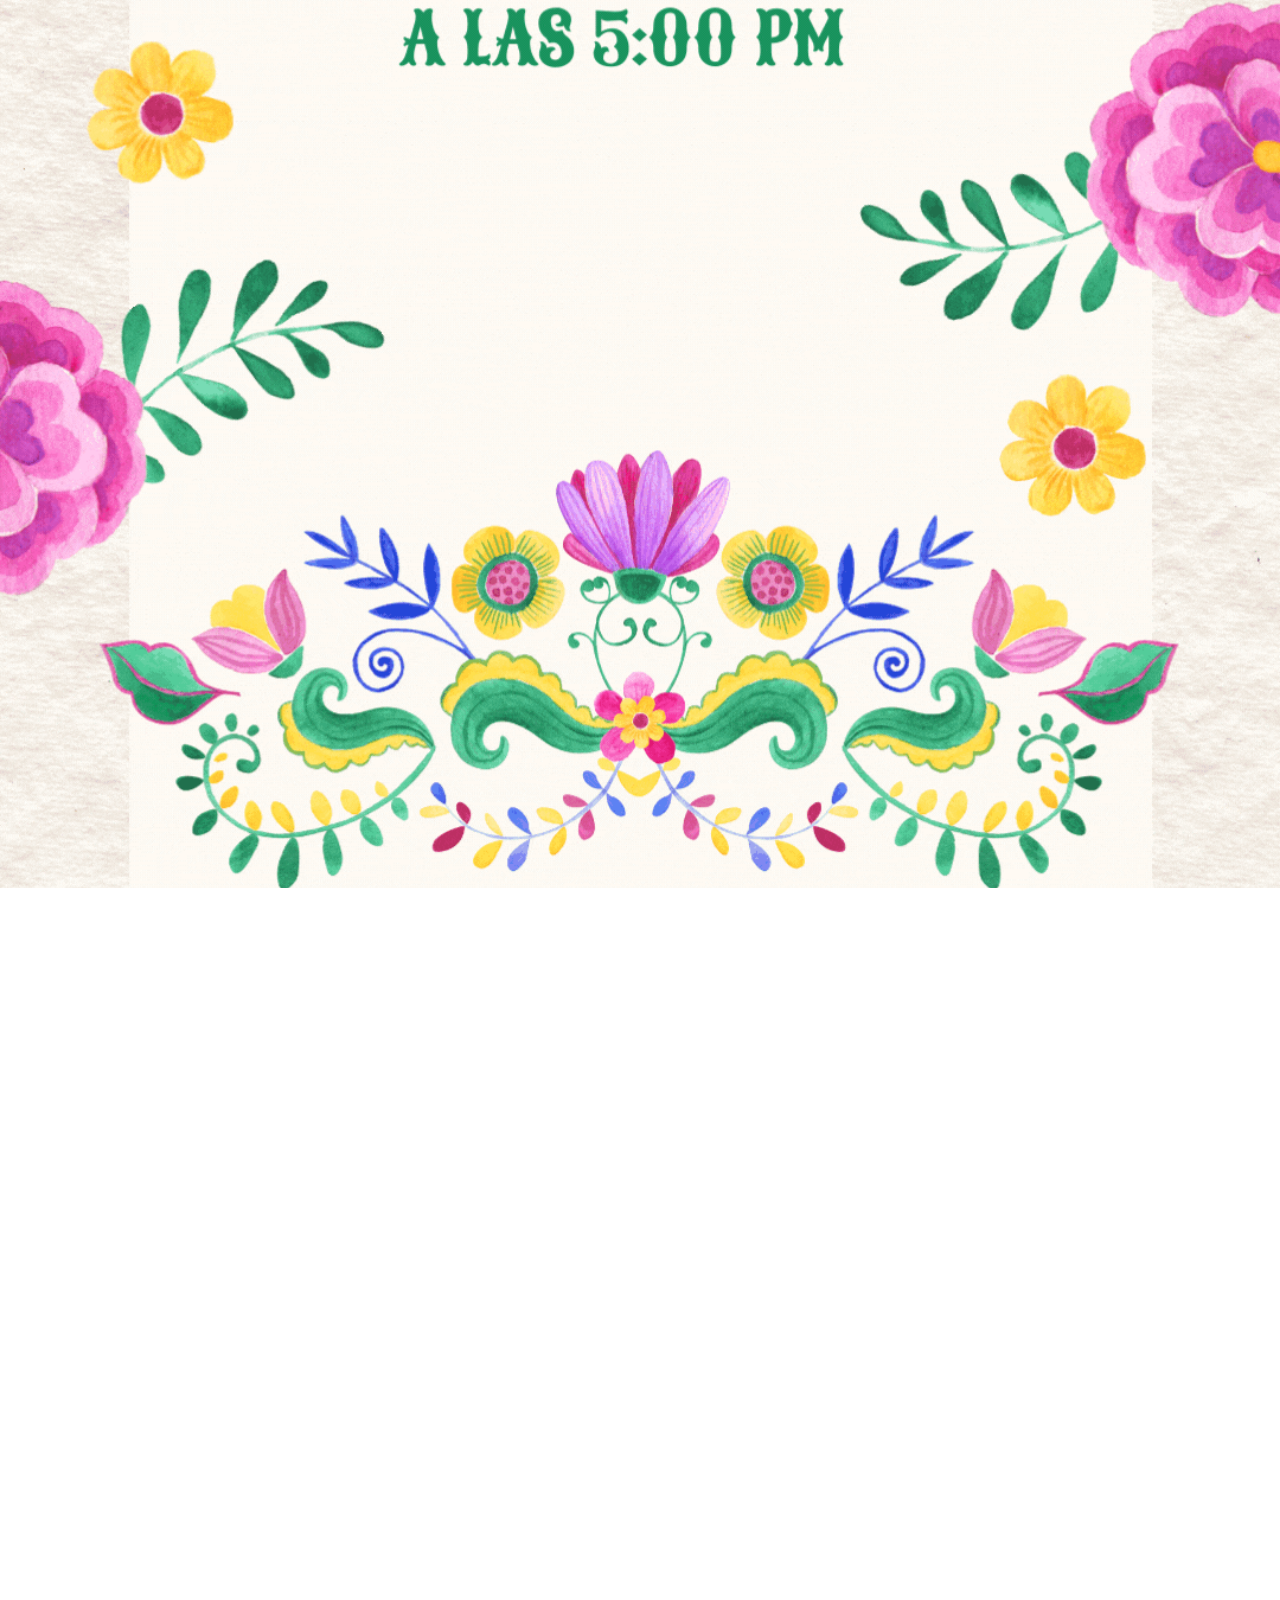
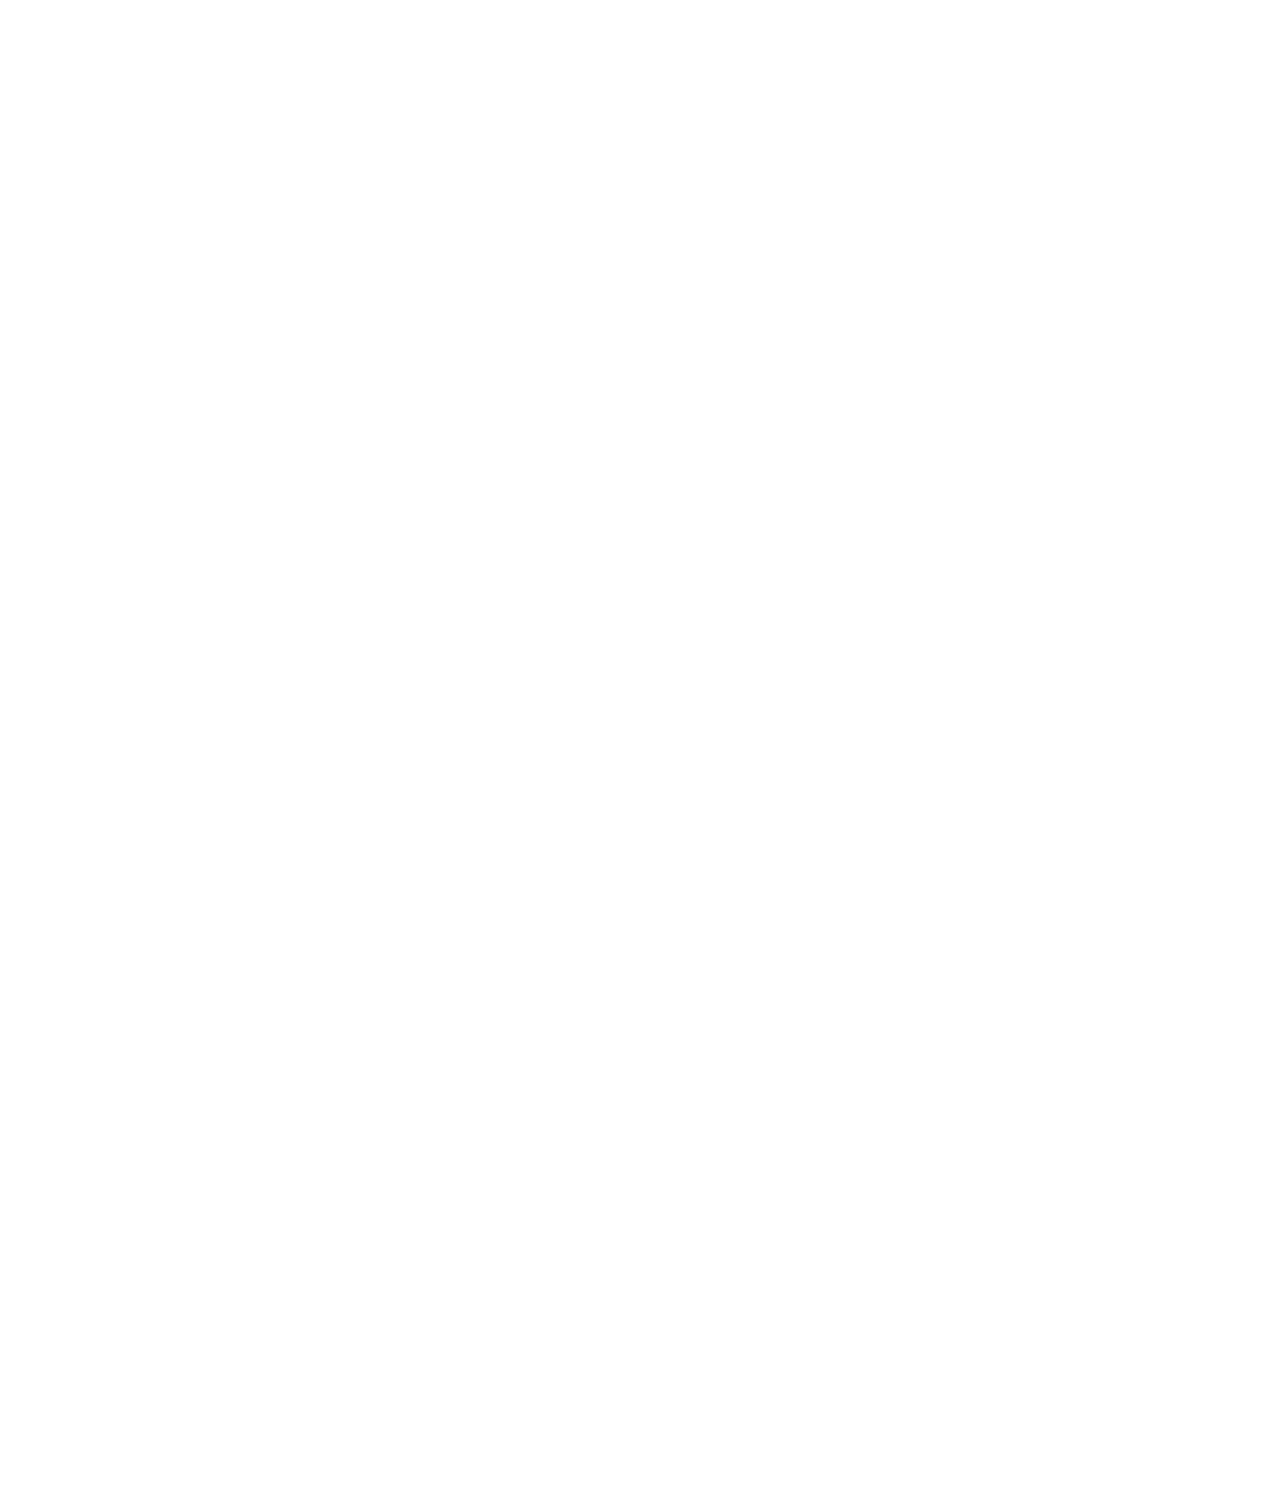
==== commit a3048811: "Update index.html" ====
--- a/index.html
+++ b/index.html
@@ -11,12 +11,9 @@
     <script class="u-script" type="text/javascript" src="jquery.js" defer></script>
     <script class="u-script" type="text/javascript" src="nicepage.js" defer></script>
 
-	
     <script type="text/javascript" src="audio.js" defer></script>
-
     <link rel="stylesheet" href="audio.css" media="screen">
 
-	
     <meta name="generator" content="Nicepage 5.17.1, nicepage.com">
 
     <link id="u-theme-google-font" rel="stylesheet"
@@ -38,12 +35,9 @@
       data-image-width="1080" data-image-height="1920" id="sec-2cfc">
       <div class="u-clearfix u-sheet u-sheet-1"></div>
     </section>
-    <section class="u-align-center u-clearfix u-image u-section-2" src
-      data-image-width="1080" data-image-height="1920" id="carousel_fec0">
-      <div class="u-clearfix u-sheet u-sheet-1"></div>
-    </section>
 
-	   <div id="boton" class="icon-social">
+
+    <div id="boton" class="icon-social">
       <audio id="MusicaFondo"> </audio>
 
       <a onclick="MusicaFondo()" class="float">
@@ -51,8 +45,11 @@
           src="images/651717-e0c2c127.png" alt="">
       </a>
     </div>
-
-	  
+    
+    <section class="u-align-center u-clearfix u-image u-section-2" src
+      data-image-width="1080" data-image-height="1920" id="carousel_fec0">
+      <div class="u-clearfix u-sheet u-sheet-1"></div>
+    </section>
     <section class="u-align-center u-clearfix u-image u-section-3" src
       data-image-width="1080" data-image-height="1920" id="sec-f8c3">
       <div class="u-clearfix u-sheet u-sheet-1">
@@ -126,11 +123,11 @@
         </div>
       </div>
     </section>
-<!--  
+ 
     <section class="u-align-center u-clearfix u-image u-section-4" src
       data-image-width="1080" data-image-height="1920" id="sec-a9e6">
       <div class="u-clearfix u-sheet u-sheet-1">
-        <a
+      <!--  <a
           href=" https://api.whatsapp.com/send?phone=+526144645091&amp;text=%C2%A1Hola%21+Muchas+gracias+por+la+invitaci%C3%B3n%2C+ah%C3%AD+estaremos%21%21+%F0%9F%A5%B3"
           class="u-border-none u-btn u-btn-round u-button-style u-custom-color-54 u-hover-custom-color-55 u-radius-3 u-text-body-alt-color u-text-hover-white u-btn-1"><span
             class="u-icon u-icon-1"><svg class="u-svg-content"
@@ -139,21 +136,23 @@
                 d="M40.94,5.617C37.318,1.995,32.502,0,27.38,0c-5.123,0-9.938,1.995-13.56,5.617c-6.703,6.702-7.536,19.312-1.804,26.952
 	L27.38,54.757L42.721,32.6C48.476,24.929,47.643,12.319,40.94,5.617z M27.557,26c-3.859,0-7-3.141-7-7s3.141-7,7-7s7,3.141,7,7
 	S31.416,26,27.557,26z"></path></svg></span>&nbsp;VER UBICACIÓN
-        </a>
+        </a>-->
       </div>
     </section>
     <section class="u-align-center u-clearfix u-image u-section-5" src
       data-image-width="1080" data-image-height="1920" id="sec-a5bd">
-      <div class="u-clearfix u-sheet u-sheet-1">
-        <a
+       <div class="u-clearfix u-sheet u-sheet-1">
+     <!--    <a
           href=" https://api.whatsapp.com/send?phone=+526144645091&amp;text=%C2%A1Hola%21+Muchas+gracias+por+la+invitaci%C3%B3n%2C+ah%C3%AD+estaremos%21%21+%F0%9F%A5%B3"
           class="u-border-none u-btn u-btn-round u-button-style u-custom-color-54 u-hover-custom-color-55 u-radius-3 u-text-body-alt-color u-text-hover-white u-btn-1"><span
             class="u-file-icon u-icon u-text-white u-icon-1"><img
               src="images/1384095-eb0034c5.png" alt></span>CONFIRMAR ASISTENCIA
-        </a>
+        </a>-->
       </div>
+
+
     </section>
 
-   -->
+   
 
   </body></html>
